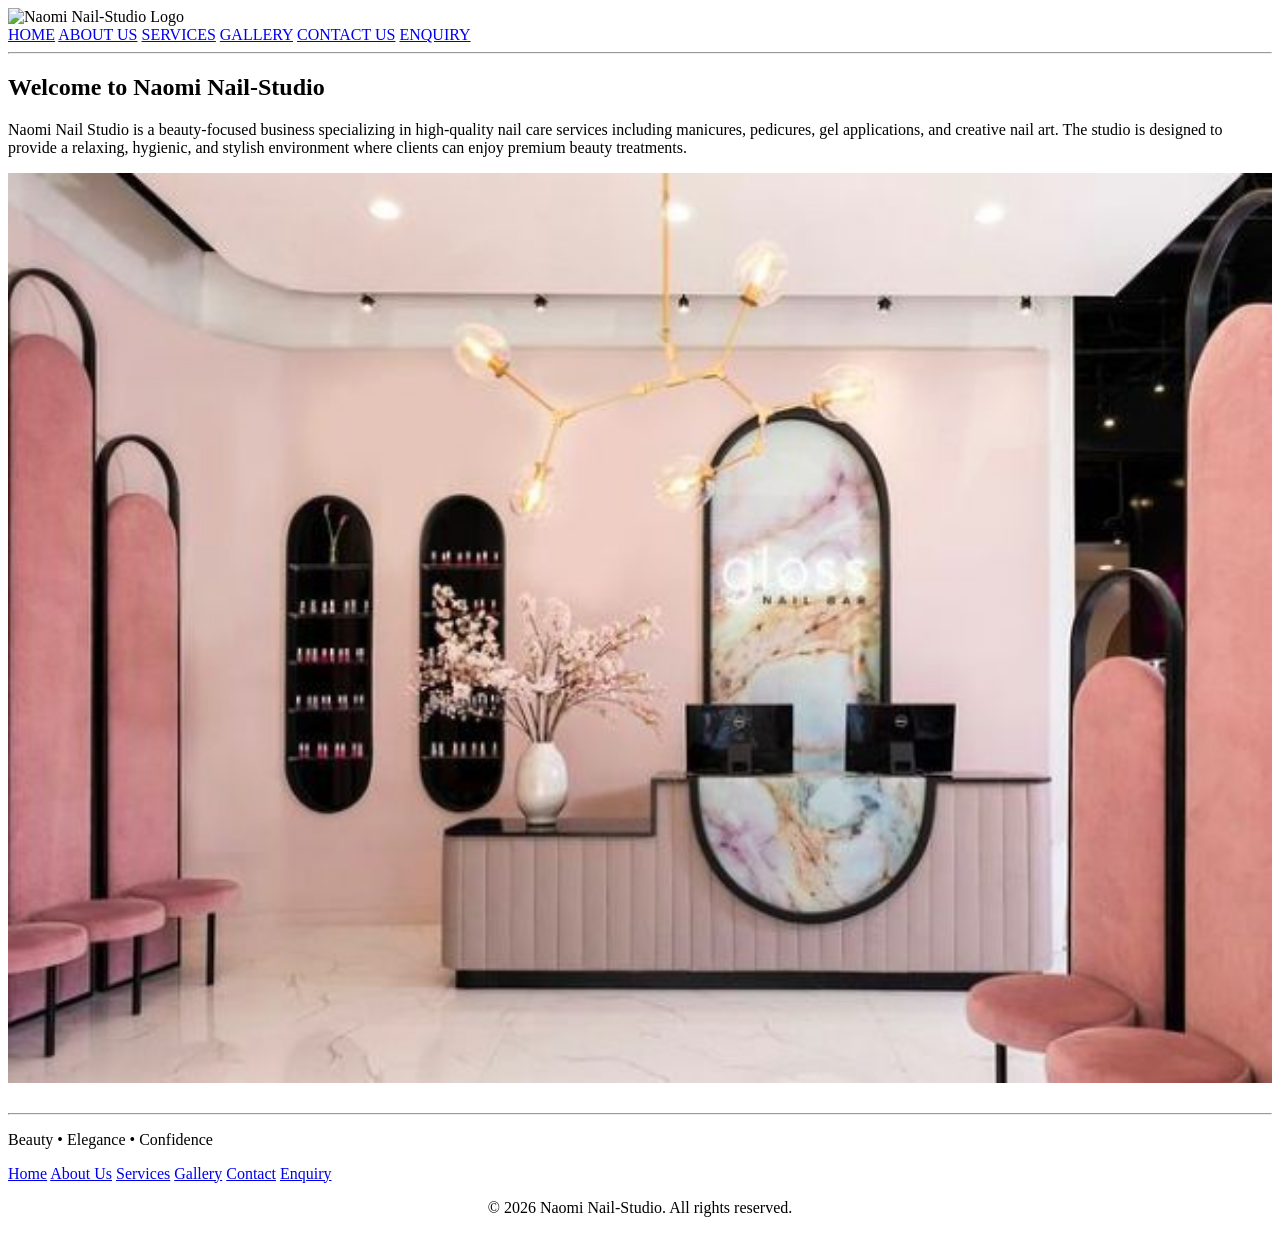
==== index.html @ 98d0d1fe "fifth commit" ====
<!DOCTYPE html>
<html lang="en">
<head>
    <meta charset="UTF-8">
    <meta name="viewport" content="width=device-width, initial-scale=1.0">
<title>Naomi Nail-Studio - Home</title>
 <link href="https://cdnjs.cloudflare.com/ajax/libs/font-awesome/6.4.0/css/all.min.css" rel="stylesheet" />
<link rel="stylesheet" href="./assets/css/style.css">
</head>

<body>
    <header>
    
        <tr>
            <td align="left">
                <div id="logo">
                <img id="logo-image" src="./assets/images/logo.jpeg" alt="Naomi Nail-Studio Logo" style="width:80px;">
                </div>
            </td>
            <td align="right">
                <nav>
                    <div class="links">
                    <a href="index.html">HOME</a>
                    <a href="./pages/about_us.html">ABOUT US</a>
                    <a href="./pages/services.html">SERVICES</a>
                    <a href="./pages/gallery.html">GALLERY</a>
                    <a href="./pages/contact_us.html">CONTACT US</a>
                    <a href="./pages/enquiry.html">ENQUIRY</a>
                    </div>
                </nav>
            <td>
        </tr>

    </table>
    <hr>
    </header>
    <main>
        <section>
             <h1>Welcome to Naomi Nail-Studio</h1>
             <p> Naomi Nail Studio is a beauty-focused business specializing in high-quality nail care services including manicures, pedicures, gel applications, and creative nail art. The studio is designed to provide a relaxing, hygienic, and stylish environment where clients can enjoy premium beauty treatments.</p>
            <!--adding the home interior-->
            <section>
                <div>
                <img src="./Assets/images/interior.jpg" alt="Studio Interior" width="100%" height= 100%> 
                </div>           
        </section>                  
            <br/>
            <hr>
    </main>
    <footer>       
    <div class="footer-container">

        <div class="footer-logo">
            <p>Beauty • Elegance • Confidence</p>
        </div>

        <div class="footer-links">
            <a href="index.html">Home</a>
            <a href="about.html">About Us</a>
            <a href="services.html">Services</a>
            <a href="gallery.html">Gallery</a>
            <a href="contact.html">Contact</a>
            <a href="enquiry.html">Enquiry</a>
        </div>    
    </div>
    
<footer class="copyright" style="text-align: center;">
        <p>&copy; 2026 Naomi Nail-Studio. All rights reserved. 
    </footer>
</body>
</html>
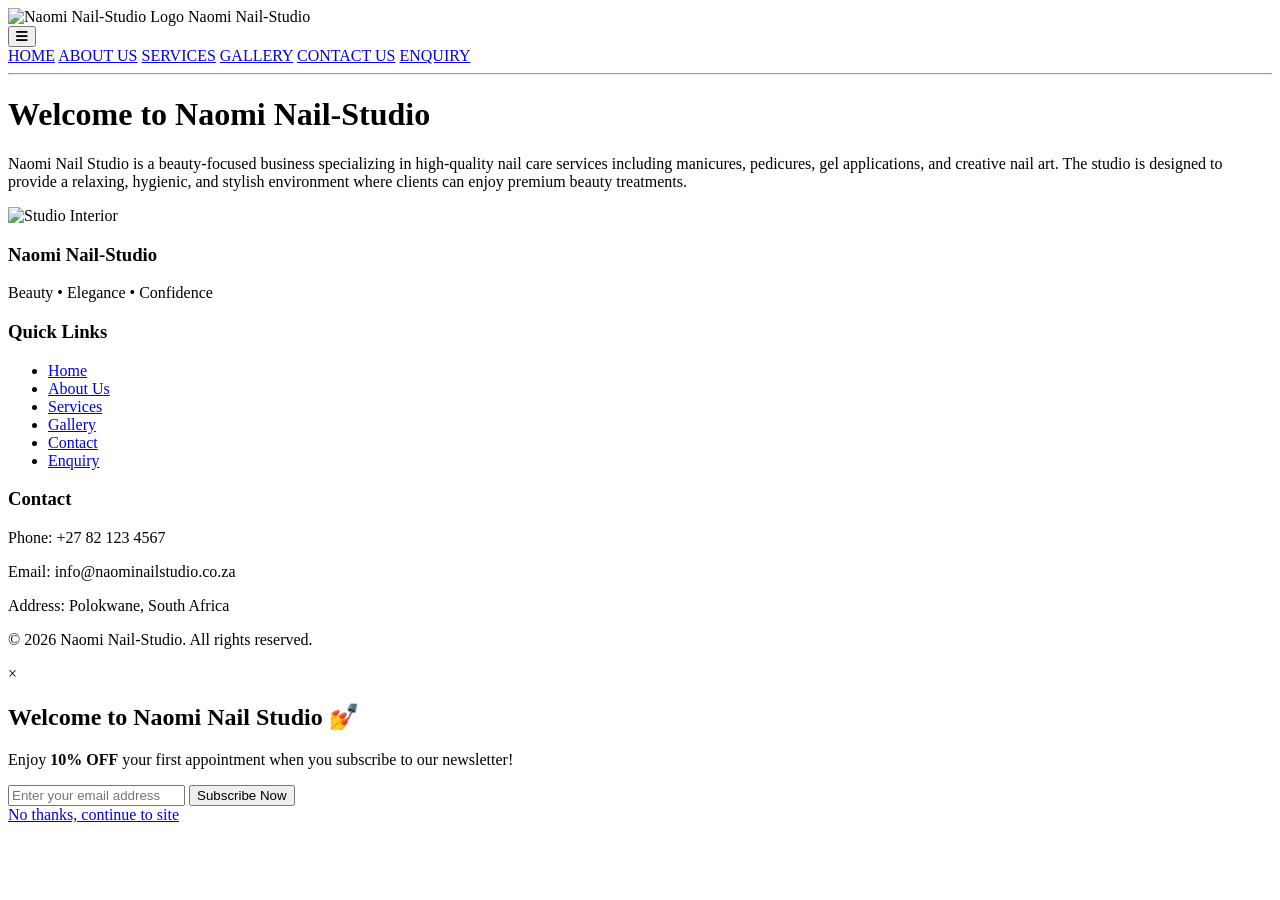
==== commit 03d99683: "Naomil Nail-Studoi website" ====
--- a/index.html
+++ b/index.html
@@ -4,69 +4,121 @@
 <head>
     <meta charset="UTF-8">
     <meta name="viewport" content="width=device-width, initial-scale=1.0">
-<title>Naomi Nail-Studio - Home</title>
- <link href="https://cdnjs.cloudflare.com/ajax/libs/font-awesome/6.4.0/css/all.min.css" rel="stylesheet" />
-<link rel="stylesheet" href="./assets/css/style.css">
+    <title>Naomi Nail-Studio - Home</title>
+    
+    <!-- Font Awesome for Icons -->
+    <link href="https://cdnjs.cloudflare.com/ajax/libs/font-awesome/6.4.0/css/all.min.css" rel="stylesheet" />
+    
+    <!-- Google Fonts -->
+    <link href="https://fonts.googleapis.com/css2?family=Poppins:wght@400;500;600;700&display=swap" rel="stylesheet">
+    
+    <!-- Main Stylesheet -->
+    <link rel="stylesheet" href="./assets/css/style.css">
 </head>
+<body>
 
-<body>
+    <!-- ============================================
+    HEADER
+    ============================================ -->
     <header>
-    
-        <tr>
-            <td align="left">
-                <div id="logo">
-                <img id="logo-image" src="./assets/images/logo.jpeg" alt="Naomi Nail-Studio Logo" style="width:80px;">
-                </div>
-            </td>
-            <td align="right">
-                <nav>
-                    <div class="links">
-                    <a href="index.html">HOME</a>
-                    <a href="./pages/about_us.html">ABOUT US</a>
-                    <a href="./pages/services.html">SERVICES</a>
-                    <a href="./pages/gallery.html">GALLERY</a>
-                    <a href="./pages/contact_us.html">CONTACT US</a>
-                    <a href="./pages/enquiry.html">ENQUIRY</a>
-                    </div>
-                </nav>
-            <td>
-        </tr>
-
-    </table>
-    <hr>
-    </header>
-    <main>
-        <section>
-             <h1>Welcome to Naomi Nail-Studio</h1>
-             <p> Naomi Nail Studio is a beauty-focused business specializing in high-quality nail care services including manicures, pedicures, gel applications, and creative nail art. The studio is designed to provide a relaxing, hygienic, and stylish environment where clients can enjoy premium beauty treatments.</p>
-            <!--adding the home interior-->
-            <section>
-                <div>
-                <img src="./Assets/images/interior.jpg" alt="Studio Interior" width="100%" height= 100%> 
-                </div>           
-        </section>                  
-            <br/>
-            <hr>
-    </main>
-    <footer>       
-    <div class="footer-container">
-
-        <div class="footer-logo">
-            <p>Beauty • Elegance • Confidence</p>
+        <div id="logo">
+            <img id="logo-image" src="./assets/images/logo.jpeg" alt="Naomi Nail-Studio Logo">
+            <span id="logo-name">Naomi Nail-Studio</span>
         </div>
 
-        <div class="footer-links">
-            <a href="index.html">Home</a>
-            <a href="about.html">About Us</a>
-            <a href="services.html">Services</a>
-            <a href="gallery.html">Gallery</a>
-            <a href="contact.html">Contact</a>
-            <a href="enquiry.html">Enquiry</a>
-        </div>    
+        <!-- Mobile Menu Button (Font Awesome) -->
+        <button class="menu-btn" id="menuBtn">
+            <i class="fas fa-bars"></i>
+        </button>
+
+        <!-- Navigation -->
+        <nav class="navbar" id="navbar">
+            <a href="index.html" class="active-link">HOME</a>
+            <a href="./pages/about_us.html">ABOUT US</a>
+            <a href="./pages/services.html">SERVICES</a>
+            <a href="./pages/gallery.html">GALLERY</a>
+            <a href="./pages/contact_us.html">CONTACT US</a>
+            <a href="./pages/enquiry.html">ENQUIRY</a>
+        </nav>
+    </header>
+
+    <hr>
+
+    <!-- ============================================
+    MAIN CONTENT
+    ============================================ -->
+    <main>
+        <h1>Welcome to Naomi Nail-Studio</h1>
+        <p>Naomi Nail Studio is a beauty-focused business specializing in high-quality nail care services including manicures, pedicures, gel applications, and creative nail art. The studio is designed to provide a relaxing, hygienic, and stylish environment where clients can enjoy premium beauty treatments.</p>
+
+        <div class="interior">
+            <img id="image" src="./assets/images/interior.jpg" alt="Studio Interior">
+        </div>
+    </main>
+
+    <!-- ============================================
+    FOOTER
+    ============================================ -->
+    <footer class="footer">
+        <div class="footer-container">
+            <div class="footer-section">
+                <h3>Naomi Nail-Studio</h3>
+                <p>Beauty • Elegance • Confidence</p>
+            </div>
+            <div class="footer-section">
+                <h3>Quick Links</h3>
+                <ul>
+                    <li><a href="index.html">Home</a></li>
+                    <li><a href="./pages/about_us.html">About Us</a></li>
+                    <li><a href="./pages/services.html">Services</a></li>
+                    <li><a href="./pages/gallery.html">Gallery</a></li>
+                    <li><a href="./pages/contact_us.html">Contact</a></li>
+                    <li><a href="./pages/enquiry.html">Enquiry</a></li>
+                </ul>
+            </div>
+            <div class="footer-section">
+                <h3>Contact</h3>
+                <p>Phone: +27 82 123 4567</p>
+                <p>Email: info@naominailstudio.co.za</p>
+                <p>Address: Polokwane, South Africa</p>
+            </div>
+        </div>
+        <div class="copyright">
+            <p>&copy; 2026 Naomi Nail-Studio. All rights reserved.</p>
+        </div>
+    </footer>
+
+    <!-- JavaScript loaded at the bottom -->
+    <script src="./assets/js/script.js"></script>
+    <!-- Newsletter Popup -->
+<div class="popup-overlay" id="newsletterPopup">
+    <div class="popup-box">
+        <span class="close-btn" id="closePopup">&times;</span>
+
+        <h2>Welcome to Naomi Nail Studio 💅</h2>
+
+        <p>
+            Enjoy <strong>10% OFF</strong> your first appointment when you
+            subscribe to our newsletter!
+        </p>
+
+        <form id="newsletterForm">
+            <input
+                type="email"
+                id="emailInput"
+                placeholder="Enter your email address"
+                required
+            >
+
+            <button type="submit">
+                Subscribe Now
+            </button>
+        </form>
+
+        <a href="#" id="skipPopup">
+            No thanks, continue to site
+        </a>
     </div>
-    
-<footer class="copyright" style="text-align: center;">
-        <p>&copy; 2026 Naomi Nail-Studio. All rights reserved. 
-    </footer>
+</div>
 </body>
 </html>
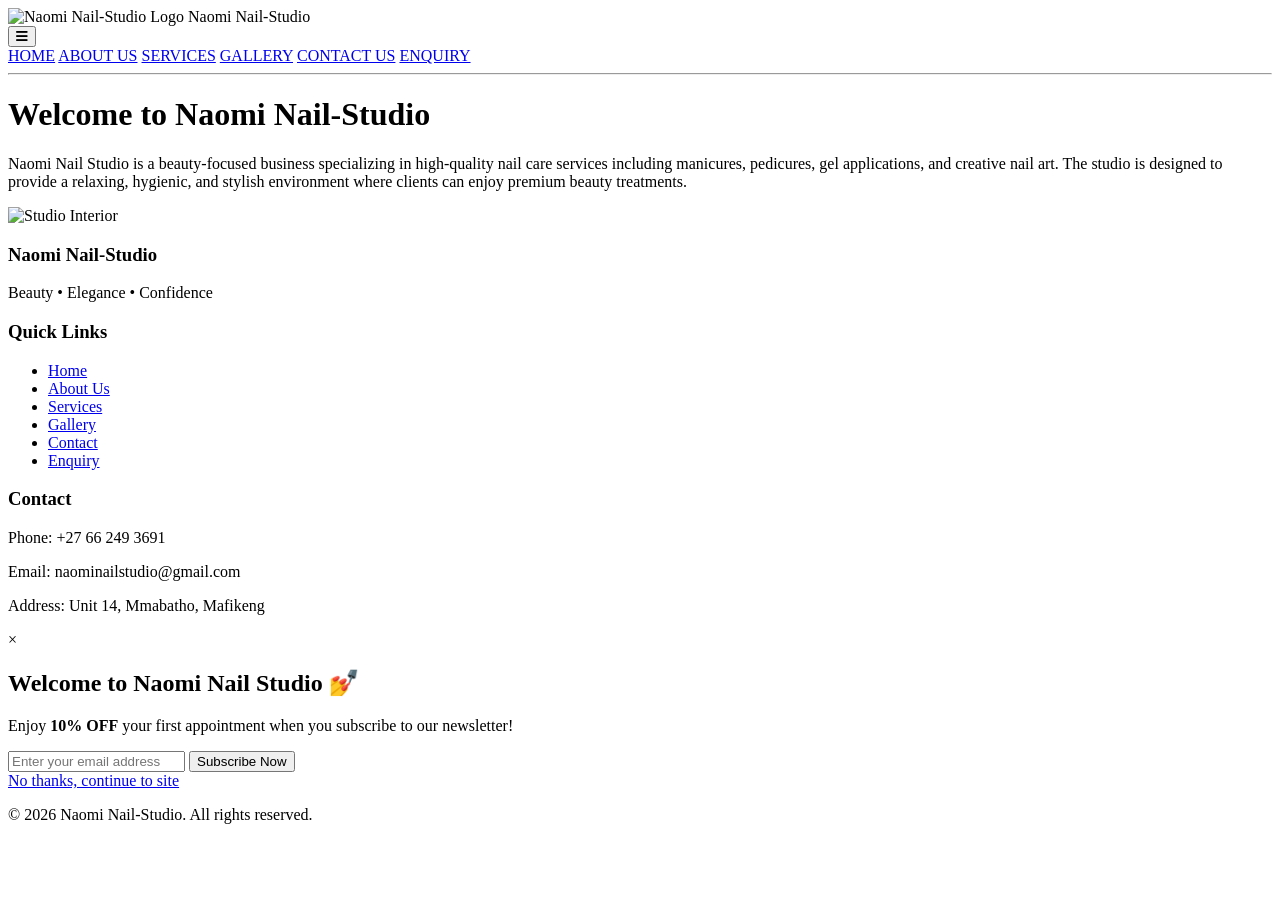
==== commit 7b39b1c7: "made changes" ====
--- a/index.html
+++ b/index.html
@@ -2,6 +2,7 @@
 <!DOCTYPE html>
 <html lang="en">
 <head>
+    <title>DateTime Display</title>
     <meta charset="UTF-8">
     <meta name="viewport" content="width=device-width, initial-scale=1.0">
     <title>Naomi Nail-Studio - Home</title>
@@ -16,6 +17,7 @@
     <link rel="stylesheet" href="./assets/css/style.css">
 </head>
 <body>
+    
 
     <!-- ============================================
     HEADER
@@ -78,19 +80,13 @@
             </div>
             <div class="footer-section">
                 <h3>Contact</h3>
-                <p>Phone: +27 82 123 4567</p>
-                <p>Email: info@naominailstudio.co.za</p>
-                <p>Address: Polokwane, South Africa</p>
+                <p>Phone: +27 66 249 3691</p>
+                <p>Email: naominailstudio@gmail.com</p>
+                <p>Address: Unit 14, Mmabatho, Mafikeng</p>
+                
             </div>
         </div>
-        <div class="copyright">
-            <p>&copy; 2026 Naomi Nail-Studio. All rights reserved.</p>
-        </div>
-    </footer>
-
-    <!-- JavaScript loaded at the bottom -->
-    <script src="./assets/js/script.js"></script>
-    <!-- Newsletter Popup -->
+        <!-- Newsletter Popup -->
 <div class="popup-overlay" id="newsletterPopup">
     <div class="popup-box">
         <span class="close-btn" id="closePopup">&times;</span>
@@ -120,5 +116,15 @@
         </a>
     </div>
 </div>
+        <div class="copyright">
+            <p>&copy; 2026 Naomi Nail-Studio. All rights reserved.</p>
+            
+        </div>
+    </footer>
+
+    <!-- JavaScript loaded at the bottom -->
+    <script src="./assets/js/script.js"></script>
+    
+    
 </body>
-</html>+</html>
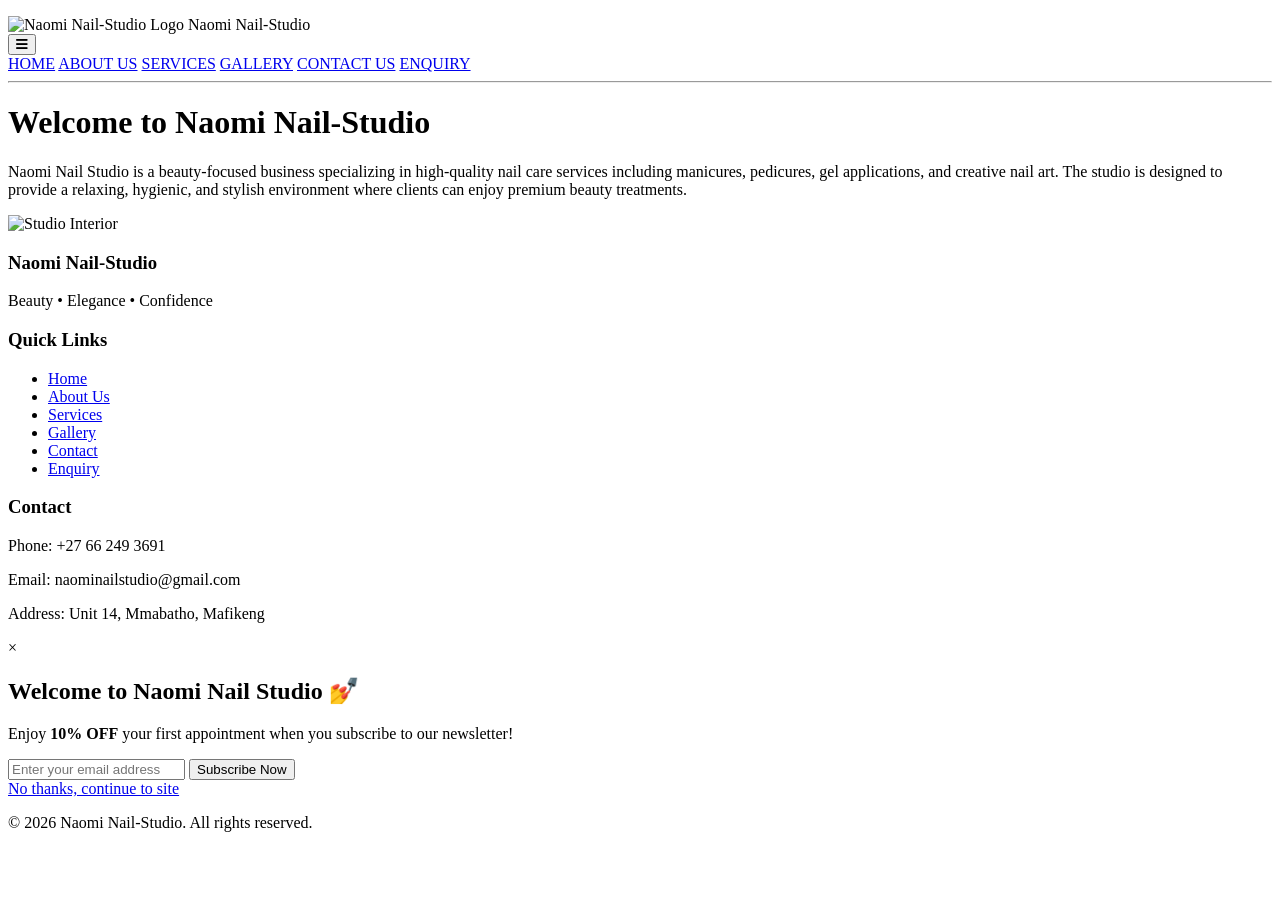
==== commit 19a36867: "third commit" ====
--- a/index.html
+++ b/index.html
@@ -2,7 +2,6 @@
 <!DOCTYPE html>
 <html lang="en">
 <head>
-    <title>DateTime Display</title>
     <meta charset="UTF-8">
     <meta name="viewport" content="width=device-width, initial-scale=1.0">
     <title>Naomi Nail-Studio - Home</title>
@@ -17,8 +16,7 @@
     <link rel="stylesheet" href="./assets/css/style.css">
 </head>
 <body>
-    
-
+    <p id="datetime"></p>
     <!-- ============================================
     HEADER
     ============================================ -->
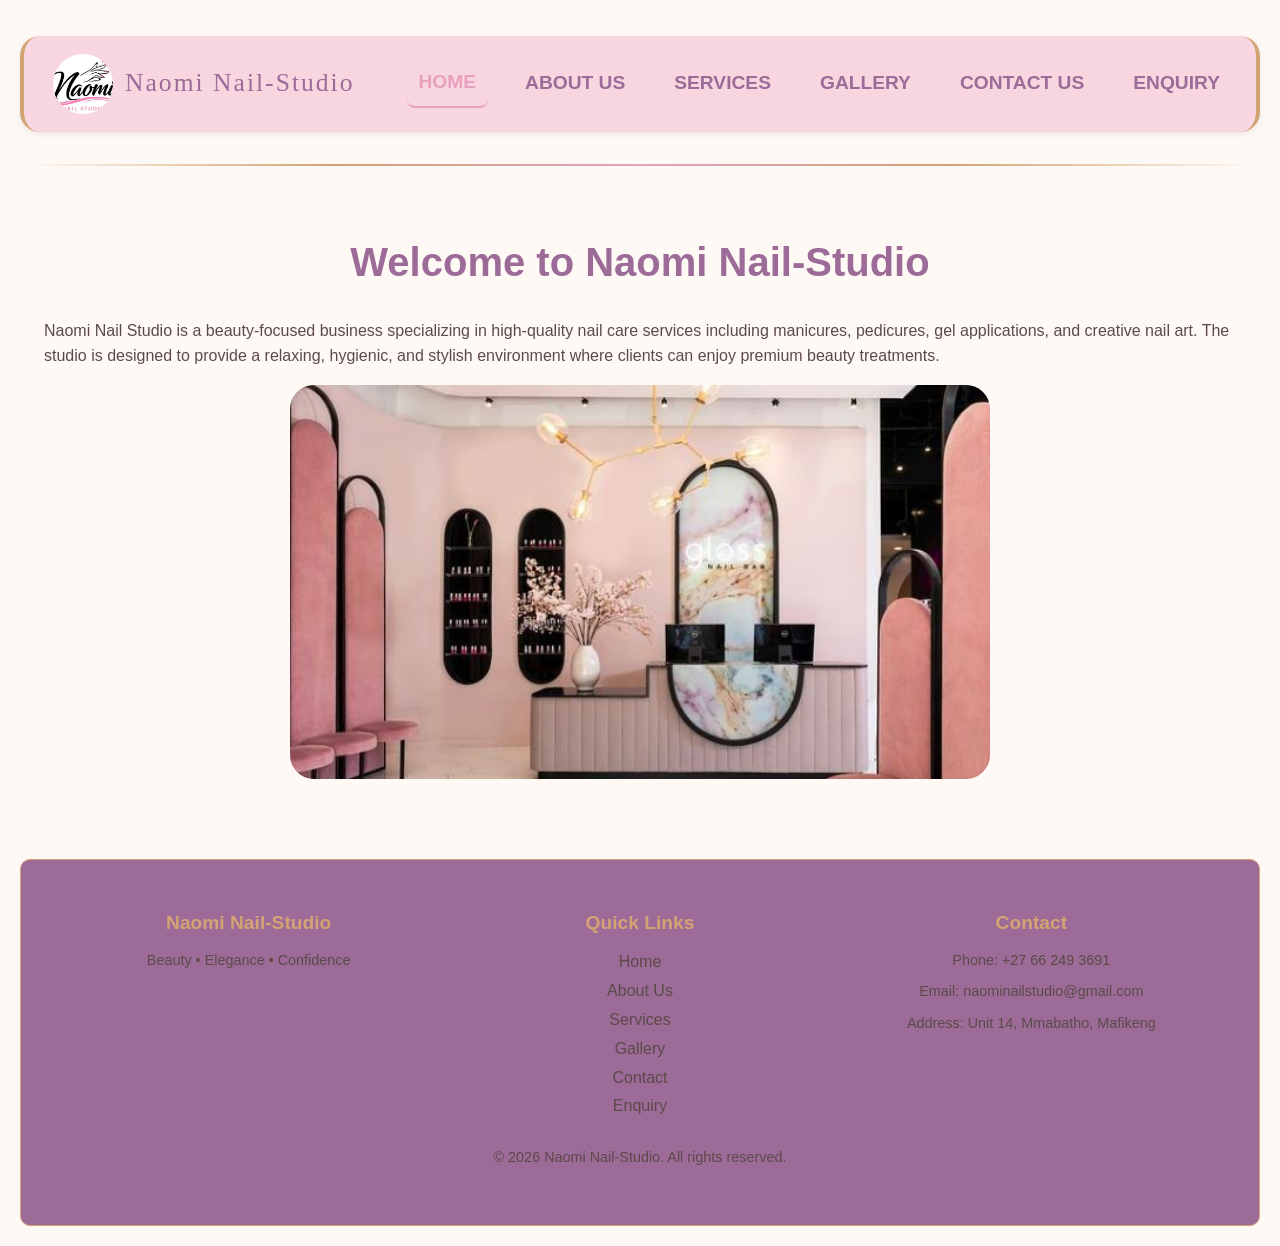
==== commit ced101b6: "fourth commit" ====
--- a/index.html
+++ b/index.html
@@ -13,7 +13,7 @@
     <link href="https://fonts.googleapis.com/css2?family=Poppins:wght@400;500;600;700&display=swap" rel="stylesheet">
     
     <!-- Main Stylesheet -->
-    <link rel="stylesheet" href="./assets/css/style.css">
+    <link rel="stylesheet" href="./Assets/css/style.css">
 </head>
 <body>
     <p id="datetime"></p>
@@ -22,7 +22,7 @@
     ============================================ -->
     <header>
         <div id="logo">
-            <img id="logo-image" src="./assets/images/logo.jpeg" alt="Naomi Nail-Studio Logo">
+            <img id="logo-image" src="./Assets/images/logo.jpeg" alt="Naomi Nail-Studio Logo">
             <span id="logo-name">Naomi Nail-Studio</span>
         </div>
 
@@ -52,7 +52,7 @@
         <p>Naomi Nail Studio is a beauty-focused business specializing in high-quality nail care services including manicures, pedicures, gel applications, and creative nail art. The studio is designed to provide a relaxing, hygienic, and stylish environment where clients can enjoy premium beauty treatments.</p>
 
         <div class="interior">
-            <img id="image" src="./assets/images/interior.jpg" alt="Studio Interior">
+            <img id="image" src="./Assets/images/interior.jpg" alt="Studio Interior">
         </div>
     </main>
 
--- a/Assets/css/style.css
+++ b/Assets/css/style.css
@@ -0,0 +1,1291 @@
+/* ============================================
+   NAOMI NAIL-STUDIO - COMPLETE STYLESHEET
+   All Pages: Home, About, Services, Gallery, Contact, Enquiry
+   ============================================ */
+
+* {
+  margin: 0;
+  padding: 0;
+  box-sizing: border-box;
+}
+
+/* Naomi Nail Studio Colour Palette
+Soft Nude Pink  : #F7D6E0
+Rose Pink       : #E8A0BF
+Deep Mauve      : #9C6B98
+Cream White     : #FFF9F5
+Luxury Gold     : #D4A373
+*/
+
+body {
+  background: #fff9f5;
+  font-family: "Poppins", "Arial", sans-serif;
+  font-size: 1rem;
+  font-weight: 400;
+  color: #5c4a4a;
+  line-height: 1.6;
+  padding: 20px;
+}
+/* Make sure datetime is visible */
+.datetime {
+    display: block;
+    visibility: visible ;
+    color: #333;
+    font-size: 14px;
+    padding: 10px 20px;
+    background: #f8f8f8;
+    border-bottom: 1px solid #eee;
+    text-align: center;
+    font-family: 'Poppins', sans-serif;
+    margin: 0;
+}
+
+/* ============================================
+   HEADER & NAVIGATION
+   ============================================ */
+
+header {
+  display: flex;
+  flex-direction: row;
+  align-items: center;
+  font-size: 1.2rem;
+  justify-content: space-between;
+  gap: 0.5rem;
+  background: #f7d6e0;
+  border-left: 4px solid #d4a373;
+  border-right: 4px solid #d4a373;
+  padding: 0.8rem 1.5rem;
+  border-radius: 20px;
+  top: 0;
+  z-index: 100;
+  margin-bottom: 0px;
+  box-shadow: 0 2px 6px rgba(0, 0, 0, 0.08);
+  flex-wrap: wrap;
+}
+/* ============================================
+   NEWSLETTER POPUP
+============================================ */
+
+.popup-overlay {
+    position: fixed;
+    inset: 0;
+    background: rgba(0,0,0,0.65);
+    display: flex;
+    justify-content: center;
+    align-items: center;
+    z-index: 9999;
+
+    opacity: 0;
+    visibility: hidden;
+    transition: 0.3s ease;
+}
+
+.popup-overlay.show {
+    opacity: 1;
+    visibility: visible;
+}
+
+.popup-box {
+    background: #fffaf7;
+    width: 90%;
+    max-width: 500px;
+    padding: 2rem;
+    border-radius: 20px;
+    text-align: center;
+    position: relative;
+    box-shadow: 0 10px 40px rgba(0,0,0,0.2);
+}
+
+.popup-box h2 {
+    color: #b76e79;
+    margin-bottom: 15px;
+    font-size: 2rem;
+}
+
+.popup-box p {
+    color: #555;
+    line-height: 1.6;
+    margin-bottom: 20px;
+}
+
+.popup-box input {
+    width: 100%;
+    padding: 14px;
+    border: 1px solid #ddd;
+    border-radius: 10px;
+    outline: none;
+    margin-bottom: 15px;
+    font-size: 1rem;
+}
+
+.popup-box input:focus {
+    border-color: #b76e79;
+}
+
+.popup-box button {
+    width: 100%;
+    padding: 14px;
+    border: none;
+    border-radius: 30px;
+    background: #b76e79;
+    color: white;
+    font-size: 1rem;
+    cursor: pointer;
+    transition: 0.3s;
+}
+
+.popup-box button:hover {
+    transform: translateY(-2px);
+}
+
+.popup-box a {
+    display: block;
+    margin-top: 15px;
+    text-decoration: none;
+    color: #777;
+    font-size: 0.95rem;
+}
+
+.close-btn {
+    position: absolute;
+    top: 15px;
+    right: 20px;
+    font-size: 30px;
+    cursor: pointer;
+    color: #777;
+}
+
+
+
+/* Logo */
+#logo {
+  display: flex;
+  align-items: center;
+  gap: 12px;
+  border-radius: 10px;
+  padding: 5px;
+}
+
+#logo-image {
+  width: 60px;
+  height: 60px;
+  border-radius: 50%;
+  object-fit: cover;
+  transition: 1.5s;
+}
+
+#logo-image:hover {
+  transform: scale(1.3) rotate(360deg);
+}
+
+#logo-name {
+  font-family: "Times New Roman", Times, serif;
+  text-align: center;
+  color: #9c6b98;
+  font-size: 1.6rem;
+  letter-spacing: 2px;
+}
+
+/* Navigation - Desktop */
+.navbar {
+  display: flex;
+  gap: 25px;
+  align-items: center;
+}
+
+.navbar a {
+  text-decoration: none;
+  color: #9c6b98;
+  font-weight: bold;
+  transition: 0.3s;
+  padding: 8px 12px;
+  border-radius: 8px;
+}
+
+.navbar a:hover {
+  color: #e8a0bf;
+  transform: translateY(-3px);
+  background: rgba(232, 160, 191, 0.1);
+}
+
+.navbar a.active-link {
+  color: #e8a0bf;
+  font-weight: bold;
+  border-bottom: 2px solid #e8a0bf;
+}
+
+/* Hide menu button on desktop */
+.menu-btn {
+  display: none;
+  background: none;
+  border: none;
+  font-size: 2rem;
+  color: #9c6b98;
+  cursor: pointer;
+  padding: 5px 10px;
+  transition: 0.3s;
+}
+
+.menu-btn:hover {
+  color: #e8a0bf;
+  transform: scale(1.1);
+}
+
+/* ============================================
+   MAIN CONTENT
+   ============================================ */
+
+main {
+  max-width: 1280px;
+  margin: 0 auto;
+  padding: 2rem 1.5rem;
+}
+
+h1 {
+  font-size: 2.5rem;
+  color: #9c6b98;
+  text-align: center;
+  margin-bottom: 1.5rem;
+  font-weight: 600;
+}
+
+h2 {
+  font-size: 2rem;
+  color: #9c6b98;
+  text-align: center;
+  margin-bottom: 1.5rem;
+  font-weight: 600;
+  letter-spacing: -0.5px;
+}
+
+h3 {
+  font-size: 1.2rem;
+  color: #5c4a4a;
+  margin-bottom: 0.5rem;
+}
+
+p {
+  margin-bottom: 1rem;
+  color: #5c4a4a;
+}
+
+hr {
+  margin: 2rem 0;
+  border: none;
+  height: 2px;
+  background: linear-gradient(
+    90deg,
+    transparent,
+    #d4a373,
+    #e8a0bf,
+    #d4a373,
+    transparent
+  );
+}
+
+/* ============================================
+   INTERIOR IMAGE
+   ============================================ */
+
+.interior-img {
+  max-width: 100%;
+  height: auto;
+  border-radius: 1.5rem;
+  box-shadow: 0 12px 28px rgba(0, 0, 0, 0.12);
+  transition: transform 0.3s ease;
+  margin: 0px;
+}
+
+.interior img {
+  width: 100%;
+  height: auto;
+  aspect-ratio: 16/9;
+  object-fit: cover;
+  object-position: center;
+  display: block;
+  transition: all 0.5s ease;
+  border-radius: 1.5rem;
+  max-width: 700px;
+  margin: 0 auto;
+}
+
+.interior img:hover {
+  transform: scale(1.02);
+}
+
+/* ============================================
+   ABOUT PAGE
+   ============================================ */
+
+.about-section {
+  max-width: 900px;
+  margin: 0 auto;
+}
+
+.about-section p {
+  text-align: center;
+  font-size: 1.05rem;
+  margin: 1.5rem 0;
+}
+
+/* Team Section */
+.team-container {
+  display: flex;
+  flex-wrap: wrap;
+  justify-content: center;
+  gap: 2rem;
+  margin: 2rem 0;
+}
+
+.team-member {
+  text-align: center;
+  background: #fff9f5;
+  padding: 1.5rem;
+  border-radius: 1rem;
+  box-shadow: 0 4px 12px rgba(0, 0, 0, 0.08);
+  border: 1px solid #f7d6e0;
+  transition: transform 0.3s ease;
+  width: 200px;
+}
+
+.team-member:hover {
+  transform: translateY(-5px);
+  box-shadow: 0 8px 20px rgba(0, 0, 0, 0.12);
+}
+
+.team-member img {
+  width: 150px;
+  height: 150px;
+  border-radius: 50%;
+  object-fit: cover;
+  border: 3px solid #e8a0bf;
+}
+
+.team-member h3 {
+  margin-top: 0.8rem;
+  color: #9c6b98;
+}
+
+.team-member p {
+  color: #5c4a4a;
+  font-size: 0.9rem;
+}
+
+/* Values List */
+.values-list {
+  list-style: none;
+  display: flex;
+  flex-wrap: wrap;
+  justify-content: center;
+  gap: 1rem;
+  margin: 1.5rem 0;
+}
+
+.values-list li {
+  background: #f7d6e0;
+  padding: 0.6rem 1.5rem;
+  border-radius: 50px;
+  font-weight: 600;
+  color: #5c4a4a;
+  transition: 0.3s;
+}
+
+.values-list li:hover {
+  background: #e8a0bf;
+  color: white;
+  transform: translateY(-2px);
+}
+
+/* ============================================
+   SERVICES PAGE
+   ============================================ */
+
+.services-content {
+  display: flex;
+  flex-wrap: wrap;
+  gap: 2rem;
+  max-width: 1000px;
+  margin: 0 auto;
+}
+
+.services-column-left {
+  flex: 1;
+  min-width: 250px;
+}
+
+.services-column-right {
+  flex: 1;
+  min-width: 250px;
+}
+
+.service-item {
+  margin-bottom: 1.5rem;
+  padding: 1.2rem;
+  background: #ffffff;
+  border-radius: 1rem;
+  border-left: 4px solid #d4a373;
+  box-shadow: 0 2px 8px rgba(0, 0, 0, 0.05);
+  transition: transform 0.2s ease;
+}
+
+.service-item:hover {
+  transform: translateX(5px);
+  box-shadow: 0 4px 12px rgba(212, 163, 115, 0.15);
+}
+
+.service-item h3 {
+  color: #9c6b98;
+  font-size: 1.2rem;
+  margin-bottom: 0.5rem;
+  font-weight: 600;
+}
+
+.service-item p {
+  color: #5c4a4a;
+  font-size: 0.9rem;
+  line-height: 1.5;
+}
+
+.services-heading {
+  text-align: center;
+  font-size: 2rem;
+  color: #9c6b98;
+  margin-bottom: 1rem;
+}
+
+.services-subheading {
+  text-align: center;
+  color: #5c4a4a;
+  margin-bottom: 2rem;
+  font-size: 1rem;
+}
+
+.services-tagline {
+  text-align: center;
+  margin-top: 2rem;
+  padding: 1rem;
+  font-size: 1.1rem;
+  font-weight: 600;
+  color: #d4a373;
+  letter-spacing: 1px;
+}
+
+/* ============================================
+   GALLERY PAGE
+   ============================================ */
+
+.gallery table {
+  width: 100%;
+  display: table;
+}
+
+.gallery tr {
+  display: flex;
+  flex-wrap: wrap;
+  gap: 1.5rem;
+  justify-content: center;
+  margin: 0.5rem;
+  padding: 0.5rem;
+}
+
+.gallery td {
+  display: flex;
+  flex-direction: column;
+  align-items: center;
+  background: #f7d6e0;
+  border-radius: 1rem;
+  padding: 1rem;
+  margin: 0.4rem;
+  box-shadow: 0 4px 12px rgba(156, 107, 152, 0.1);
+  transition: transform 0.2s ease, box-shadow 0.2s ease;
+  min-width: 200px;
+  flex: 1 1 auto;
+  border: 1px solid #f7d6e0;
+}
+
+.gallery td:hover {
+  transform: translateY(-5px);
+  box-shadow: 0 12px 24px rgba(212, 163, 115, 0.15);
+  border-color: #d4a373;
+}
+
+.gallery img {
+  width: 200px;
+  height: 200px;
+  object-fit: cover;
+  border-radius: 1rem;
+  box-shadow: 0 2px 8px rgba(0, 0, 0, 0.1);
+  transition: transform 0.2s ease;
+}
+
+.gallery img:hover {
+  transform: scale(1.05);
+}
+
+.gallery h3 {
+  font-size: 1rem;
+  font-weight: 600;
+  margin-top: 0.8rem;
+  color: #5c4a4a;
+  text-align: center;
+  background: #e8a0bf;
+  padding: 0.4rem 0.8rem;
+  border-radius: 1rem;
+  display: inline-block;
+}
+
+/* Pricing Section */
+.pricing-section {
+  text-align: center;
+  padding: 2rem 0;
+}
+
+.pricing-section img {
+  max-width: 300px;
+  border-radius: 1rem;
+  box-shadow: 0 4px 12px rgba(0, 0, 0, 0.1);
+}
+
+/* ============================================
+   CONTACT PAGE
+   ============================================ */
+
+.contact {
+  max-width: 800px;
+  margin: 0 auto;
+  text-align: center;
+}
+
+.contact h3 {
+  color: #9c6b98;
+  font-size: 1.3rem;
+  margin-top: 1.5rem;
+}
+
+.contact p {
+  font-size: 1.05rem;
+}
+
+/* Directions Button */
+.directions-btn {
+  display: inline-block;
+  background: #9c6b98;
+  color: white;
+  padding: 12px 30px;
+  border-radius: 50px;
+  font-weight: 600;
+  font-size: 1rem;
+  text-decoration: none;
+  transition: 0.3s;
+  margin-top: 1rem;
+}
+
+.directions-btn:hover {
+  background: #d4a373;
+  transform: translateY(-2px);
+  box-shadow: 0 4px 12px rgba(0, 0, 0, 0.15);
+}
+
+/* ============================================
+   FORM STYLES (Enquiry Page)
+   ============================================ */
+
+form {
+  max-width: 600px;
+  margin: 0 auto;
+  background: #fff9f5;
+  padding: 2rem;
+  border-radius: 12px;
+  box-shadow: 0 4px 20px rgba(0, 0, 0, 0.08);
+  border: 1px solid #f7d6e0;
+}
+
+.form-group {
+  margin-bottom: 1.5rem;
+}
+
+.form-group label {
+  display: block;
+  font-weight: 600;
+  margin-bottom: 0.5rem;
+  color: #5c4a4a;
+}
+
+.form-group input,
+.form-group select,
+.form-group textarea {
+  width: 100%;
+  padding: 12px;
+  border: 1px solid #e8a0bf;
+  border-radius: 8px;
+  font-family: inherit;
+  font-size: 1rem;
+  transition: 0.3s;
+  background: #ffffff;
+}
+
+.form-group input:focus,
+.form-group select:focus,
+.form-group textarea:focus {
+  outline: none;
+  border-color: #d4a373;
+  box-shadow: 0 0 0 3px rgba(212, 163, 115, 0.2);
+}
+
+.submit-btn {
+  background: #9c6b98;
+  color: white;
+  border: none;
+  padding: 12px 30px;
+  border-radius: 50px;
+  cursor: pointer;
+  font-weight: 600;
+  font-size: 1rem;
+  transition: 0.3s;
+}
+
+.submit-btn:hover {
+  background: #d4a373;
+  transform: translateY(-2px);
+  box-shadow: 0 4px 12px rgba(0, 0, 0, 0.15);
+}
+
+.reset-btn {
+  background: #f7d6e0;
+  color: #5c4a4a;
+  border: none;
+  padding: 12px 30px;
+  border-radius: 50px;
+  cursor: pointer;
+  font-weight: 600;
+  font-size: 1rem;
+  margin-left: 10px;
+  transition: 0.3s;
+}
+
+.reset-btn:hover {
+  background: #e8a0bf;
+}
+
+/* ============================================
+   BUTTONS
+   ============================================ */
+
+.btn-secondary {
+  background: transparent;
+  color: #43302e;
+  border: 2px solid #43302e;
+  padding: 10px 20px;
+  cursor: pointer;
+  border-radius: 8px;
+  transition: 0.3s;
+}
+
+.btn-secondary:hover {
+  background: #43302e;
+  color: #fff9f5;
+  border: 2px solid #43302e;
+}
+
+.btn:disabled {
+  opacity: 0.5;
+  cursor: not-allowed;
+}
+
+/* ============================================
+   FOOTER
+   ============================================ */
+
+.footer {
+  border-radius: 10px;
+  background: #9c6b98;
+  color: #5c4a4a;
+  text-align: center;
+  padding: 2.5rem;
+  margin-top: 3rem;
+  border: 1px solid #d4a373;
+}
+
+.footer-container {
+  max-width: 1200px;
+  margin: 0 auto;
+  padding: 0.5rem;
+  display: grid;
+  grid-template-columns: repeat(3, 1fr);
+  gap: 2rem;
+}
+
+.footer-section h2,
+.footer-section h3 {
+  font-family: "Arial", sans-serif;
+  font-size: 1.2rem;
+  margin-bottom: 0.5rem;
+  color: #d4a373;
+  display: inline-block;
+  padding-bottom: 0.2rem;
+}
+
+.footer-section ul {
+  list-style: none;
+}
+
+.footer-section ul li {
+  margin-bottom: 0.2rem;
+  font-size: 1rem;
+}
+
+.footer-section ul li a {
+  color: #5c4a4a;
+  text-decoration: none;
+  transition: color 0.3s ease;
+}
+
+.footer-section ul li a:hover {
+  color: #ffffff;
+}
+
+.footer-section p {
+  font-size: 0.9rem;
+  line-height: 1.6;
+  margin-bottom: 0.5rem;
+  color: #5c4a4a;
+}
+
+.footer-bottom {
+  text-align: center;
+  padding: 1.5rem;
+  border-top: 1px solid #d4a373;
+  font-size: 1rem;
+  margin-bottom: 0.9rem;
+  color: #5c4a4a;
+}
+
+.footer-links {
+  display: flex;
+  gap: 1.8rem;
+  flex-wrap: wrap;
+  justify-content: center;
+}
+
+.footer-links a {
+  color: #5c4a4a;
+  text-decoration: none;
+  font-size: 1rem;
+  font-weight: 500;
+  padding: 5px 12px;
+  border-radius: 25px;
+  transition: all 0.3s ease;
+}
+
+.footer-links a:hover {
+  color: #d4a373;
+  border-bottom: 2px solid #d4a373;
+}
+
+.copyright {
+  font-size: 0.9rem;
+  margin-top: 1rem;
+  color: #5c4a4a;
+  text-align: center;
+}
+
+.footer-copyright-links {
+  display: flex;
+  justify-content: center;
+  gap: 2rem;
+  flex-wrap: wrap;
+  margin-bottom: 0.8rem;
+}
+
+.footer-copyright-links a {
+  color: #5c4a4a;
+  text-decoration: none;
+  font-size: 0.85rem;
+  transition: 0.2s;
+}
+
+.footer-copyright-links a:hover {
+  color: #ffffff;
+  text-decoration: underline;
+}
+
+/* ============================================
+   SCROLL-TO-TOP BUTTON
+   ============================================ */
+
+#scrollTopBtn {
+  position: fixed;
+  bottom: 30px;
+  right: 30px;
+  background: #9c6b98;
+  color: white;
+  border: none;
+  border-radius: 50%;
+  width: 50px;
+  height: 50px;
+  font-size: 20px;
+  cursor: pointer;
+  display: none;
+  box-shadow: 0 4px 15px rgba(0, 0, 0, 0.2);
+  transition: all 0.3s ease;
+  z-index: 1000;
+}
+
+#scrollTopBtn:hover {
+  background: #d4a373;
+  transform: scale(1.05);
+}
+
+/* ============================================
+   RESPONSIVE DESIGN
+   ============================================ */
+
+/* Tablet Landscape (1024px - 768px) */
+@media screen and (max-width: 1024px) {
+  body {
+    padding: 15px;
+  }
+
+  header {
+    flex-direction: column;
+    text-align: center;
+    gap: 1rem;
+  }
+
+  main {
+    padding: 1.5rem;
+  }
+
+  h1 {
+    font-size: 2rem;
+  }
+
+  h2 {
+    font-size: 1.8rem;
+  }
+
+  .services-content {
+    flex-direction: column;
+    gap: 0;
+  }
+
+  .services-column-left,
+  .services-column-right {
+    width: 100%;
+  }
+
+  .service-item {
+    margin-bottom: 1rem;
+  }
+
+  .footer-container {
+    grid-template-columns: repeat(2, 1fr);
+    gap: 1.5rem;
+  }
+
+  .gallery td {
+    min-width: 180px;
+  }
+
+  .gallery img {
+    width: 160px;
+    height: 160px;
+  }
+
+  .team-member {
+    width: 180px;
+  }
+
+  .team-member img {
+    width: 130px;
+    height: 130px;
+  }
+}
+
+/* Tablet Portrait (768px - 481px) */
+@media screen and (max-width: 768px) {
+  body {
+    padding: 12px;
+    font-size: 0.95rem;
+  }
+
+  header {
+    padding: 12px 20px;
+    flex-direction: row;
+    flex-wrap: wrap;
+    justify-content: space-between;
+  }
+
+  #logo-image {
+    width: 50px;
+    height: 50px;
+  }
+
+  #logo-name {
+    font-size: 1.2rem;
+  }
+
+  /* Show mobile menu button */
+  .menu-btn {
+    display: block;
+  }
+
+  /* Hide navigation by default on mobile */
+  .navbar {
+    display: none;
+    position: absolute;
+    top: 75px;
+    left: 0;
+    width: 100%;
+    background: #f7d6e0;
+    flex-direction: column;
+    text-align: center;
+    padding: 20px 0;
+    box-shadow: 0 5px 15px rgba(0, 0, 0, 0.1);
+    border-radius: 0 0 15px 15px;
+    gap: 10px;
+  }
+
+  .navbar.active {
+    display: flex;
+  }
+
+  .navbar a {
+    display: block;
+    width: 100%;
+    padding: 12px 20px;
+    border-radius: 8px;
+  }
+
+  .navbar a:hover {
+    background: rgba(232, 160, 191, 0.2);
+    transform: none;
+  }
+
+  .navbar a.active-link {
+    background: rgba(232, 160, 191, 0.2);
+    border-bottom: none;
+  }
+
+  main {
+    padding: 1rem;
+  }
+
+  h1 {
+    font-size: 1.8rem;
+  }
+
+  h2 {
+    font-size: 1.5rem;
+  }
+
+  .services-content {
+    flex-direction: column;
+    gap: 0;
+  }
+
+  .services-column-left,
+  .services-column-right {
+    width: 100%;
+  }
+
+  .service-item {
+    margin-bottom: 1rem;
+  }
+
+  .gallery tr {
+    gap: 1rem;
+  }
+
+  .gallery td {
+    width: calc(50% - 0.8rem);
+    padding: 1rem;
+    min-width: 140px;
+  }
+
+  .gallery img {
+    width: 140px;
+    height: 140px;
+  }
+
+  .footer-container {
+    grid-template-columns: 1fr;
+    text-align: center;
+    gap: 1rem;
+  }
+
+  .footer-section h2,
+  .footer-section h3 {
+    display: block;
+    text-align: center;
+  }
+
+  .footer-links {
+    gap: 1rem;
+    flex-wrap: wrap;
+  }
+
+  .footer-links a {
+    font-size: 0.85rem;
+  }
+
+  .interior img {
+    max-width: 450px;
+  }
+
+  form {
+    padding: 1.5rem;
+    margin: 0 10px;
+  }
+
+  .submit-btn,
+  .reset-btn {
+    width: 100%;
+    margin: 5px 0;
+  }
+
+  .reset-btn {
+    margin-left: 0;
+  }
+
+  .team-member {
+    width: 160px;
+  }
+
+  .team-member img {
+    width: 120px;
+    height: 120px;
+  }
+
+  .values-list li {
+    padding: 0.4rem 1rem;
+    font-size: 0.85rem;
+  }
+}
+
+/* Mobile (480px and below) */
+@media screen and (max-width: 480px) {
+  body {
+    padding: 10px;
+    font-size: 0.9rem;
+  }
+
+  header {
+    padding: 10px 15px;
+    border-left: 2px solid #d4a373;
+    border-right: 2px solid #d4a373;
+  }
+
+  #logo-image {
+    width: 45px;
+    height: 45px;
+  }
+
+  #logo-name {
+    font-size: 1rem;
+  }
+
+  .navbar {
+    top: 65px;
+  }
+
+  .navbar a {
+    font-size: 0.9rem;
+    padding: 10px 15px;
+  }
+
+  main {
+    padding: 0.8rem;
+  }
+
+  h1 {
+    font-size: 1.5rem;
+  }
+
+  h2 {
+    font-size: 1.3rem;
+  }
+
+  .gallery tr {
+    gap: 0.8rem;
+  }
+
+  .gallery td {
+    width: 100%;
+    max-width: 280px;
+    margin: 0 auto;
+    padding: 0.8rem;
+  }
+
+  .gallery img {
+    width: 120px;
+    height: 120px;
+  }
+
+  .gallery h3 {
+    font-size: 0.85rem;
+    padding: 0.3rem 0.6rem;
+  }
+
+  .footer {
+    padding: 1.5rem;
+    margin-top: 2rem;
+  }
+
+  .footer-container {
+    padding: 0.3rem;
+    gap: 0.8rem;
+  }
+
+  .footer-section h2,
+  .footer-section h3 {
+    font-size: 1rem;
+  }
+
+  .footer-section ul li {
+    font-size: 0.8rem;
+  }
+
+  .footer-links {
+    gap: 0.8rem;
+  }
+
+  .footer-links a {
+    font-size: 0.75rem;
+    padding: 3px 8px;
+  }
+
+  .copyright {
+    font-size: 0.7rem;
+  }
+
+  .interior img {
+    max-width: 100%;
+    border-radius: 1rem;
+  }
+
+  form {
+    padding: 1rem;
+  }
+
+  .form-group input,
+  .form-group select,
+  .form-group textarea {
+    padding: 10px;
+    font-size: 0.9rem;
+  }
+
+  .submit-btn,
+  .reset-btn {
+    font-size: 0.9rem;
+    padding: 10px 20px;
+  }
+
+  .team-member {
+    width: 140px;
+  }
+
+  .team-member img {
+    width: 100px;
+    height: 100px;
+  }
+
+  .team-member h3 {
+    font-size: 1rem;
+  }
+
+  .values-list li {
+    padding: 0.3rem 0.8rem;
+    font-size: 0.8rem;
+  }
+
+  .pricing-section img {
+    max-width: 200px;
+  }
+}
+
+/* Small Mobile (360px and below) */
+@media screen and (max-width: 360px) {
+  #logo-image {
+    width: 40px;
+    height: 40px;
+  }
+
+  #logo-name {
+    font-size: 0.85rem;
+  }
+
+  h1 {
+    font-size: 1.3rem;
+  }
+
+  h2 {
+    font-size: 1.1rem;
+  }
+
+  .gallery img {
+    width: 100px;
+    height: 100px;
+  }
+
+  .gallery h3 {
+    font-size: 0.75rem;
+  }
+
+  .footer-links {
+    gap: 0.5rem;
+  }
+
+  .footer-links a {
+    font-size: 0.7rem;
+  }
+
+  .interior img {
+    max-width: 100%;
+  }
+
+  .team-member {
+    width: 120px;
+  }
+
+  .team-member img {
+    width: 80px;
+    height: 80px;
+  }
+}
+
+/* ============================================
+   UTILITY CLASSES
+   ============================================ */
+
+.text-center {
+  text-align: center;
+}
+
+.text-primary {
+  color: #9c6b98;
+}
+
+.text-gold {
+  color: #d4a373;
+}
+
+.mt-1 {
+  margin-top: 1rem;
+}
+
+.mb-1 {
+  margin-bottom: 1rem;
+}
+
+.mt-2 {
+  margin-top: 2rem;
+}
+
+.mb-2 {
+  margin-bottom: 2rem;
+}
+
+.hidden {
+  display: none;
+}
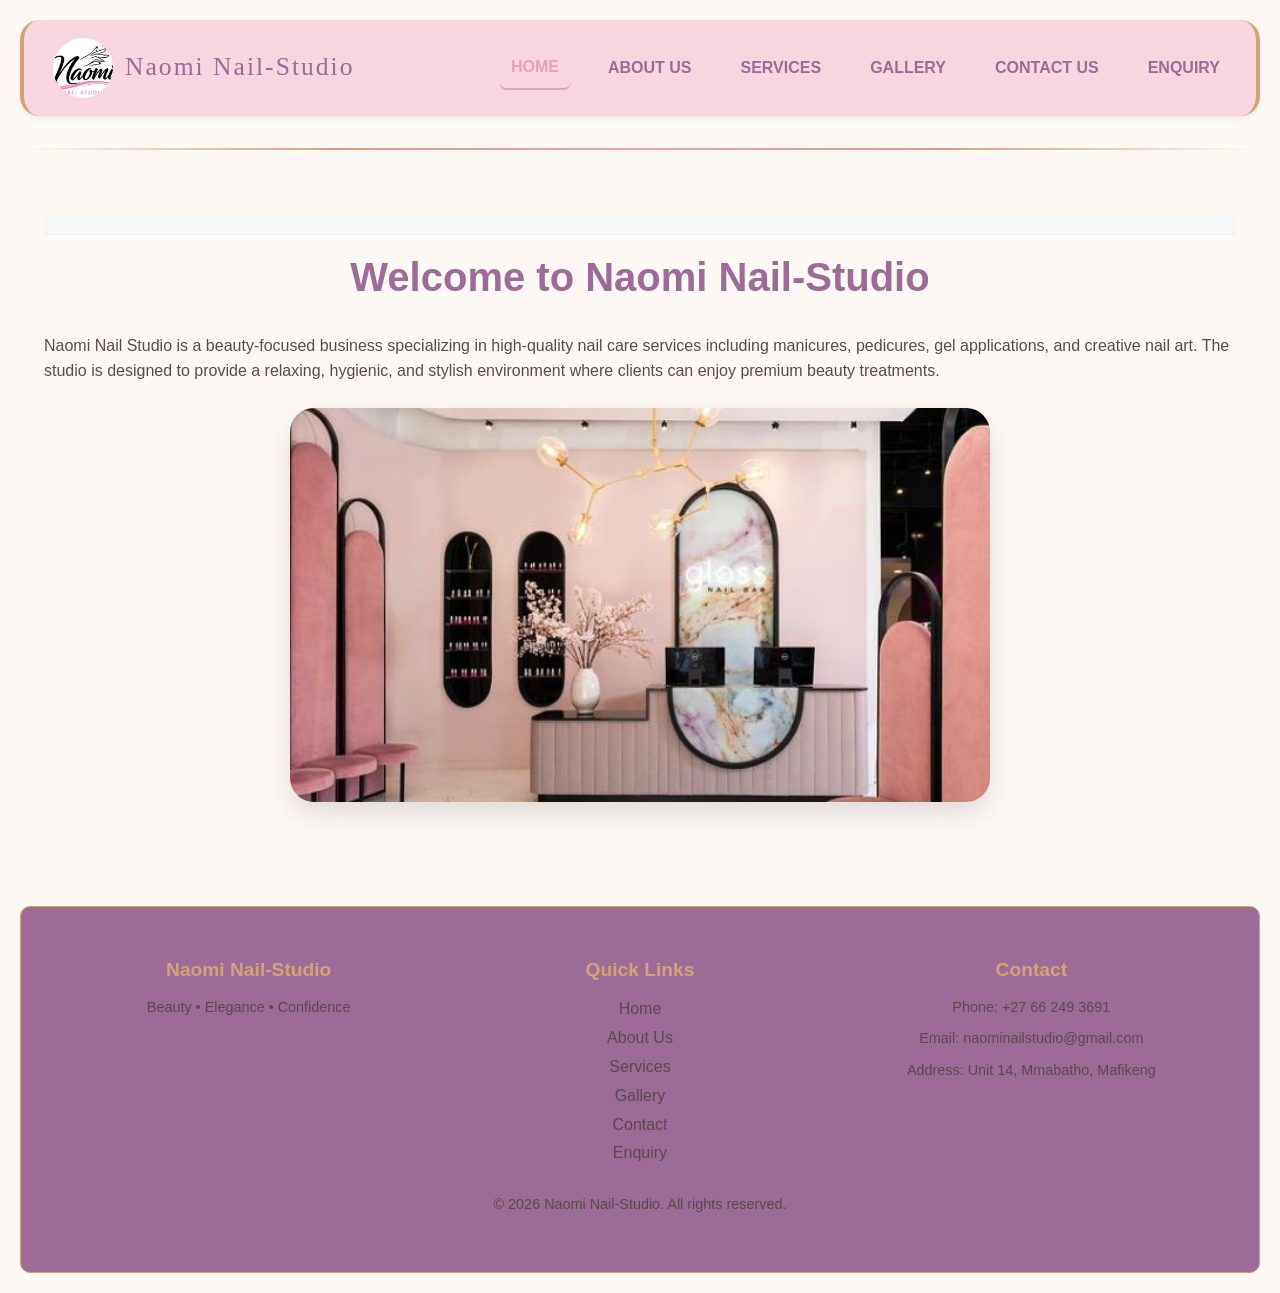
==== commit bff1d384: "fifth commit" ====
--- a/index.html
+++ b/index.html
@@ -16,7 +16,6 @@
     <link rel="stylesheet" href="./Assets/css/style.css">
 </head>
 <body>
-    <p id="datetime"></p>
     <!-- ============================================
     HEADER
     ============================================ -->
@@ -27,8 +26,9 @@
         </div>
 
         <!-- Mobile Menu Button (Font Awesome) -->
-        <button class="menu-btn" id="menuBtn">
+        <button class="menu-btn" id="menuBtn" aria-label="Toggle navigation menu">
             <i class="fas fa-bars"></i>
+            <span class="menu-text">Menu</span>
         </button>
 
         <!-- Navigation -->
@@ -48,6 +48,9 @@
     MAIN CONTENT
     ============================================ -->
     <main>
+        <!-- Fixed Date/Time Display - Single instance only -->
+        <p id="datetime"></p>
+        
         <h1>Welcome to Naomi Nail-Studio</h1>
         <p>Naomi Nail Studio is a beauty-focused business specializing in high-quality nail care services including manicures, pedicures, gel applications, and creative nail art. The studio is designed to provide a relaxing, hygienic, and stylish environment where clients can enjoy premium beauty treatments.</p>
 
@@ -81,48 +84,41 @@
                 <p>Phone: +27 66 249 3691</p>
                 <p>Email: naominailstudio@gmail.com</p>
                 <p>Address: Unit 14, Mmabatho, Mafikeng</p>
-                
             </div>
         </div>
+        
         <!-- Newsletter Popup -->
-<div class="popup-overlay" id="newsletterPopup">
-    <div class="popup-box">
-        <span class="close-btn" id="closePopup">&times;</span>
-
-        <h2>Welcome to Naomi Nail Studio 💅</h2>
-
-        <p>
-            Enjoy <strong>10% OFF</strong> your first appointment when you
-            subscribe to our newsletter!
-        </p>
-
-        <form id="newsletterForm">
-            <input
-                type="email"
-                id="emailInput"
-                placeholder="Enter your email address"
-                required
-            >
-
-            <button type="submit">
-                Subscribe Now
-            </button>
-        </form>
-
-        <a href="#" id="skipPopup">
-            No thanks, continue to site
-        </a>
-    </div>
-</div>
+        <div class="popup-overlay" id="newsletterPopup">
+            <div class="popup-box">
+                <span class="close-btn" id="closePopup">&times;</span>
+                <h2>Welcome to Naomi Nail Studio 💅</h2>
+                <p>
+                    Enjoy <strong>10% OFF</strong> your first appointment when you
+                    subscribe to our newsletter!
+                </p>
+                <form id="newsletterForm">
+                    <input
+                        type="email"
+                        id="emailInput"
+                        placeholder="Enter your email address"
+                        required
+                    >
+                    <button type="submit">
+                        Subscribe Now
+                    </button>
+                </form>
+                <a href="#" id="skipPopup">
+                    No thanks, continue to site
+                </a>
+            </div>
+        </div>
+        
         <div class="copyright">
             <p>&copy; 2026 Naomi Nail-Studio. All rights reserved.</p>
-            
         </div>
     </footer>
 
     <!-- JavaScript loaded at the bottom -->
     <script src="./assets/js/script.js"></script>
-    
-    
 </body>
-</html>
+</html>
--- a/Assets/css/style.css
+++ b/Assets/css/style.css
@@ -3,41 +3,48 @@
    All Pages: Home, About, Services, Gallery, Contact, Enquiry
    ============================================ */
 
+/* ============================================
+   RESET & BASE
+   ============================================ */
+
 * {
-  margin: 0;
-  padding: 0;
-  box-sizing: border-box;
+    margin: 0;
+    padding: 0;
+    box-sizing: border-box;
 }
 
 /* Naomi Nail Studio Colour Palette
-Soft Nude Pink  : #F7D6E0
-Rose Pink       : #E8A0BF
-Deep Mauve      : #9C6B98
-Cream White     : #FFF9F5
-Luxury Gold     : #D4A373
+   Soft Nude Pink  : #F7D6E0
+   Rose Pink       : #E8A0BF
+   Deep Mauve      : #9C6B98
+   Cream White     : #FFF9F5
+   Luxury Gold     : #D4A373
 */
 
 body {
-  background: #fff9f5;
-  font-family: "Poppins", "Arial", sans-serif;
-  font-size: 1rem;
-  font-weight: 400;
-  color: #5c4a4a;
-  line-height: 1.6;
-  padding: 20px;
-}
-/* Make sure datetime is visible */
-.datetime {
+    background: #fff9f5;
+    font-family: "Poppins", "Arial", sans-serif;
+    font-size: 1rem;
+    font-weight: 400;
+    color: #5c4a4a;
+    line-height: 1.6;
+    padding: 20px;
+}
+
+/* ============================================
+   DATE/TIME DISPLAY
+   ============================================ */
+
+#datetime {
     display: block;
-    visibility: visible ;
-    color: #333;
-    font-size: 14px;
+    color: #5c4a4a;
+    font-size: 0.9rem;
     padding: 10px 20px;
     background: #f8f8f8;
     border-bottom: 1px solid #eee;
     text-align: center;
     font-family: 'Poppins', sans-serif;
-    margin: 0;
+    margin: 0 0 10px 0;
 }
 
 /* ============================================
@@ -45,36 +52,537 @@
    ============================================ */
 
 header {
-  display: flex;
-  flex-direction: row;
-  align-items: center;
-  font-size: 1.2rem;
-  justify-content: space-between;
-  gap: 0.5rem;
-  background: #f7d6e0;
-  border-left: 4px solid #d4a373;
-  border-right: 4px solid #d4a373;
-  padding: 0.8rem 1.5rem;
-  border-radius: 20px;
-  top: 0;
-  z-index: 100;
-  margin-bottom: 0px;
-  box-shadow: 0 2px 6px rgba(0, 0, 0, 0.08);
-  flex-wrap: wrap;
-}
+    display: flex;
+    flex-direction: row;
+    align-items: center;
+    justify-content: space-between;
+    gap: 0.5rem;
+    background: #f7d6e0;
+    border-left: 4px solid #d4a373;
+    border-right: 4px solid #d4a373;
+    padding: 0.8rem 1.5rem;
+    border-radius: 20px;
+    z-index: 100;
+    margin-bottom: 0;
+    box-shadow: 0 2px 6px rgba(0, 0, 0, 0.08);
+    flex-wrap: wrap;
+}
+
+/* Logo */
+#logo {
+    display: flex;
+    align-items: center;
+    gap: 12px;
+    border-radius: 10px;
+    padding: 5px;
+}
+
+#logo-image {
+    width: 60px;
+    height: 60px;
+    border-radius: 50%;
+    object-fit: cover;
+    transition: 1.5s;
+}
+
+#logo-image:hover {
+    transform: scale(1.3) rotate(360deg);
+}
+
+#logo-name {
+    font-family: "Times New Roman", Times, serif;
+    text-align: center;
+    color: #9c6b98;
+    font-size: 1.6rem;
+    letter-spacing: 2px;
+}
+
+/* Navigation - Desktop */
+.navbar {
+    display: flex;
+    gap: 25px;
+    align-items: center;
+}
+
+.navbar a {
+    text-decoration: none;
+    color: #9c6b98;
+    font-weight: bold;
+    transition: 0.3s;
+    padding: 8px 12px;
+    border-radius: 8px;
+}
+
+.navbar a:hover {
+    color: #e8a0bf;
+    transform: translateY(-3px);
+    background: rgba(232, 160, 191, 0.1);
+}
+
+.navbar a.active-link {
+    color: #e8a0bf;
+    font-weight: bold;
+    border-bottom: 2px solid #e8a0bf;
+}
+
+/* Mobile Menu Button (Hamburger) */
+.menu-btn {
+    display: none;
+    background: none;
+    border: none;
+    font-size: 1.8rem;
+    color: #9c6b98;
+    cursor: pointer;
+    padding: 8px 12px;
+    transition: 0.3s;
+    align-items: center;
+    gap: 8px;
+}
+
+.menu-btn:hover {
+    color: #e8a0bf;
+    transform: scale(1.05);
+}
+
+.menu-btn .menu-text {
+    font-size: 0.9rem;
+    font-weight: 600;
+    font-family: "Poppins", sans-serif;
+}
+
+/* ============================================
+   MAIN CONTENT
+   ============================================ */
+
+main {
+    max-width: 1280px;
+    margin: 0 auto;
+    padding: 2rem 1.5rem;
+}
+
+h1 {
+    font-size: 2.5rem;
+    color: #9c6b98;
+    text-align: center;
+    margin-bottom: 1.5rem;
+    font-weight: 600;
+}
+
+h2 {
+    font-size: 2rem;
+    color: #9c6b98;
+    text-align: center;
+    margin-bottom: 1.5rem;
+    font-weight: 600;
+    letter-spacing: -0.5px;
+}
+
+h3 {
+    font-size: 1.2rem;
+    color: #5c4a4a;
+    margin-bottom: 0.5rem;
+}
+
+p {
+    margin-bottom: 1rem;
+    color: #5c4a4a;
+}
+
+hr {
+    margin: 2rem 0;
+    border: none;
+    height: 2px;
+    background: linear-gradient(90deg, transparent, #d4a373, #e8a0bf, #d4a373, transparent);
+}
+
+/* ============================================
+   INTERIOR IMAGE
+   ============================================ */
+
+.interior {
+    margin: 1.5rem 0;
+}
+
+.interior img {
+    width: 100%;
+    height: auto;
+    aspect-ratio: 16/9;
+    object-fit: cover;
+    object-position: center;
+    display: block;
+    transition: all 0.5s ease;
+    border-radius: 1.5rem;
+    max-width: 700px;
+    margin: 0 auto;
+    box-shadow: 0 12px 28px rgba(0, 0, 0, 0.12);
+}
+
+.interior img:hover {
+    transform: scale(1.02);
+}
+
+/* ============================================
+   ABOUT PAGE
+   ============================================ */
+
+.about-section {
+    max-width: 900px;
+    margin: 0 auto;
+}
+
+.about-section p {
+    text-align: center;
+    font-size: 1.05rem;
+    margin: 1.5rem 0;
+}
+
+/* Team Section */
+.team-container {
+    display: flex;
+    flex-wrap: wrap;
+    justify-content: center;
+    gap: 2rem;
+    margin: 2rem 0;
+}
+
+.team-member {
+    text-align: center;
+    background: #fff9f5;
+    padding: 1.5rem;
+    border-radius: 1rem;
+    box-shadow: 0 4px 12px rgba(0, 0, 0, 0.08);
+    border: 1px solid #f7d6e0;
+    transition: transform 0.3s ease;
+    width: 200px;
+}
+
+.team-member:hover {
+    transform: translateY(-5px);
+    box-shadow: 0 8px 20px rgba(0, 0, 0, 0.12);
+}
+
+.team-member img {
+    width: 150px;
+    height: 150px;
+    border-radius: 50%;
+    object-fit: cover;
+    border: 3px solid #e8a0bf;
+}
+
+.team-member h3 {
+    margin-top: 0.8rem;
+    color: #9c6b98;
+}
+
+.team-member p {
+    color: #5c4a4a;
+    font-size: 0.9rem;
+}
+
+/* Values List */
+.values-list {
+    list-style: none;
+    display: flex;
+    flex-wrap: wrap;
+    justify-content: center;
+    gap: 1rem;
+    margin: 1.5rem 0;
+}
+
+.values-list li {
+    background: #f7d6e0;
+    padding: 0.6rem 1.5rem;
+    border-radius: 50px;
+    font-weight: 600;
+    color: #5c4a4a;
+    transition: 0.3s;
+}
+
+.values-list li:hover {
+    background: #e8a0bf;
+    color: white;
+    transform: translateY(-2px);
+}
+
+/* ============================================
+   SERVICES PAGE
+   ============================================ */
+
+.services-content {
+    display: flex;
+    flex-wrap: wrap;
+    gap: 2rem;
+    max-width: 1000px;
+    margin: 0 auto;
+}
+
+.services-column-left,
+.services-column-right {
+    flex: 1;
+    min-width: 250px;
+}
+
+.service-item {
+    margin-bottom: 1.5rem;
+    padding: 1.2rem;
+    background: #ffffff;
+    border-radius: 1rem;
+    border-left: 4px solid #d4a373;
+    box-shadow: 0 2px 8px rgba(0, 0, 0, 0.05);
+    transition: transform 0.2s ease;
+}
+
+.service-item:hover {
+    transform: translateX(5px);
+    box-shadow: 0 4px 12px rgba(212, 163, 115, 0.15);
+}
+
+.service-item h3 {
+    color: #9c6b98;
+    font-size: 1.2rem;
+    margin-bottom: 0.5rem;
+    font-weight: 600;
+}
+
+.service-item p {
+    color: #5c4a4a;
+    font-size: 0.9rem;
+    line-height: 1.5;
+}
+
+.services-heading {
+    text-align: center;
+    font-size: 2rem;
+    color: #9c6b98;
+    margin-bottom: 1rem;
+}
+
+.services-subheading {
+    text-align: center;
+    color: #5c4a4a;
+    margin-bottom: 2rem;
+    font-size: 1rem;
+}
+
+.services-tagline {
+    text-align: center;
+    margin-top: 2rem;
+    padding: 1rem;
+    font-size: 1.1rem;
+    font-weight: 600;
+    color: #d4a373;
+    letter-spacing: 1px;
+}
+
+/* ============================================
+   GALLERY PAGE
+   ============================================ */
+
+.gallery table {
+    width: 100%;
+    display: table;
+}
+
+.gallery tr {
+    display: flex;
+    flex-wrap: wrap;
+    gap: 1.5rem;
+    justify-content: center;
+    margin: 0.5rem;
+    padding: 0.5rem;
+}
+
+.gallery td {
+    display: flex;
+    flex-direction: column;
+    align-items: center;
+    background: #f7d6e0;
+    border-radius: 1rem;
+    padding: 1rem;
+    margin: 0.4rem;
+    box-shadow: 0 4px 12px rgba(156, 107, 152, 0.1);
+    transition: transform 0.2s ease, box-shadow 0.2s ease;
+    min-width: 200px;
+    flex: 1 1 auto;
+    border: 1px solid #f7d6e0;
+}
+
+.gallery td:hover {
+    transform: translateY(-5px);
+    box-shadow: 0 12px 24px rgba(212, 163, 115, 0.15);
+    border-color: #d4a373;
+}
+
+.gallery img {
+    width: 200px;
+    height: 200px;
+    object-fit: cover;
+    border-radius: 1rem;
+    box-shadow: 0 2px 8px rgba(0, 0, 0, 0.1);
+    transition: transform 0.2s ease;
+}
+
+.gallery img:hover {
+    transform: scale(1.05);
+}
+
+.gallery h3 {
+    font-size: 1rem;
+    font-weight: 600;
+    margin-top: 0.8rem;
+    color: #5c4a4a;
+    text-align: center;
+    background: #e8a0bf;
+    padding: 0.4rem 0.8rem;
+    border-radius: 1rem;
+    display: inline-block;
+}
+
+/* Pricing Section */
+.pricing-section {
+    text-align: center;
+    padding: 2rem 0;
+}
+
+.pricing-section img {
+    max-width: 300px;
+    border-radius: 1rem;
+    box-shadow: 0 4px 12px rgba(0, 0, 0, 0.1);
+}
+
+/* ============================================
+   CONTACT PAGE
+   ============================================ */
+
+.contact {
+    max-width: 800px;
+    margin: 0 auto;
+    text-align: center;
+}
+
+.contact h3 {
+    color: #9c6b98;
+    font-size: 1.3rem;
+    margin-top: 1.5rem;
+}
+
+.contact p {
+    font-size: 1.05rem;
+}
+
+/* Directions Button */
+.directions-btn {
+    display: inline-block;
+    background: #9c6b98;
+    color: white;
+    padding: 12px 30px;
+    border-radius: 50px;
+    font-weight: 600;
+    font-size: 1rem;
+    text-decoration: none;
+    transition: 0.3s;
+    margin-top: 1rem;
+}
+
+.directions-btn:hover {
+    background: #d4a373;
+    transform: translateY(-2px);
+    box-shadow: 0 4px 12px rgba(0, 0, 0, 0.15);
+}
+
+/* ============================================
+   FORM STYLES (Enquiry Page)
+   ============================================ */
+
+form {
+    max-width: 600px;
+    margin: 0 auto;
+    background: #fff9f5;
+    padding: 2rem;
+    border-radius: 12px;
+    box-shadow: 0 4px 20px rgba(0, 0, 0, 0.08);
+    border: 1px solid #f7d6e0;
+}
+
+.form-group {
+    margin-bottom: 1.5rem;
+}
+
+.form-group label {
+    display: block;
+    font-weight: 600;
+    margin-bottom: 0.5rem;
+    color: #5c4a4a;
+}
+
+.form-group input,
+.form-group select,
+.form-group textarea {
+    width: 100%;
+    padding: 12px;
+    border: 1px solid #e8a0bf;
+    border-radius: 8px;
+    font-family: inherit;
+    font-size: 1rem;
+    transition: 0.3s;
+    background: #ffffff;
+}
+
+.form-group input:focus,
+.form-group select:focus,
+.form-group textarea:focus {
+    outline: none;
+    border-color: #d4a373;
+    box-shadow: 0 0 0 3px rgba(212, 163, 115, 0.2);
+}
+
+.submit-btn {
+    background: #9c6b98;
+    color: white;
+    border: none;
+    padding: 12px 30px;
+    border-radius: 50px;
+    cursor: pointer;
+    font-weight: 600;
+    font-size: 1rem;
+    transition: 0.3s;
+}
+
+.submit-btn:hover {
+    background: #d4a373;
+    transform: translateY(-2px);
+    box-shadow: 0 4px 12px rgba(0, 0, 0, 0.15);
+}
+
+.reset-btn {
+    background: #f7d6e0;
+    color: #5c4a4a;
+    border: none;
+    padding: 12px 30px;
+    border-radius: 50px;
+    cursor: pointer;
+    font-weight: 600;
+    font-size: 1rem;
+    margin-left: 10px;
+    transition: 0.3s;
+}
+
+.reset-btn:hover {
+    background: #e8a0bf;
+}
+
 /* ============================================
    NEWSLETTER POPUP
-============================================ */
+   ============================================ */
 
 .popup-overlay {
     position: fixed;
     inset: 0;
-    background: rgba(0,0,0,0.65);
+    background: rgba(0, 0, 0, 0.65);
     display: flex;
     justify-content: center;
     align-items: center;
     z-index: 9999;
-
     opacity: 0;
     visibility: hidden;
     transition: 0.3s ease;
@@ -93,7 +601,7 @@
     border-radius: 20px;
     text-align: center;
     position: relative;
-    box-shadow: 0 10px 40px rgba(0,0,0,0.2);
+    box-shadow: 0 10px 40px rgba(0, 0, 0, 0.2);
 }
 
 .popup-box h2 {
@@ -155,658 +663,69 @@
     color: #777;
 }
 
-
-
-/* Logo */
-#logo {
-  display: flex;
-  align-items: center;
-  gap: 12px;
-  border-radius: 10px;
-  padding: 5px;
-}
-
-#logo-image {
-  width: 60px;
-  height: 60px;
-  border-radius: 50%;
-  object-fit: cover;
-  transition: 1.5s;
-}
-
-#logo-image:hover {
-  transform: scale(1.3) rotate(360deg);
-}
-
-#logo-name {
-  font-family: "Times New Roman", Times, serif;
-  text-align: center;
-  color: #9c6b98;
-  font-size: 1.6rem;
-  letter-spacing: 2px;
-}
-
-/* Navigation - Desktop */
-.navbar {
-  display: flex;
-  gap: 25px;
-  align-items: center;
-}
-
-.navbar a {
-  text-decoration: none;
-  color: #9c6b98;
-  font-weight: bold;
-  transition: 0.3s;
-  padding: 8px 12px;
-  border-radius: 8px;
-}
-
-.navbar a:hover {
-  color: #e8a0bf;
-  transform: translateY(-3px);
-  background: rgba(232, 160, 191, 0.1);
-}
-
-.navbar a.active-link {
-  color: #e8a0bf;
-  font-weight: bold;
-  border-bottom: 2px solid #e8a0bf;
-}
-
-/* Hide menu button on desktop */
-.menu-btn {
-  display: none;
-  background: none;
-  border: none;
-  font-size: 2rem;
-  color: #9c6b98;
-  cursor: pointer;
-  padding: 5px 10px;
-  transition: 0.3s;
-}
-
-.menu-btn:hover {
-  color: #e8a0bf;
-  transform: scale(1.1);
-}
-
-/* ============================================
-   MAIN CONTENT
-   ============================================ */
-
-main {
-  max-width: 1280px;
-  margin: 0 auto;
-  padding: 2rem 1.5rem;
-}
-
-h1 {
-  font-size: 2.5rem;
-  color: #9c6b98;
-  text-align: center;
-  margin-bottom: 1.5rem;
-  font-weight: 600;
-}
-
-h2 {
-  font-size: 2rem;
-  color: #9c6b98;
-  text-align: center;
-  margin-bottom: 1.5rem;
-  font-weight: 600;
-  letter-spacing: -0.5px;
-}
-
-h3 {
-  font-size: 1.2rem;
-  color: #5c4a4a;
-  margin-bottom: 0.5rem;
-}
-
-p {
-  margin-bottom: 1rem;
-  color: #5c4a4a;
-}
-
-hr {
-  margin: 2rem 0;
-  border: none;
-  height: 2px;
-  background: linear-gradient(
-    90deg,
-    transparent,
-    #d4a373,
-    #e8a0bf,
-    #d4a373,
-    transparent
-  );
-}
-
-/* ============================================
-   INTERIOR IMAGE
-   ============================================ */
-
-.interior-img {
-  max-width: 100%;
-  height: auto;
-  border-radius: 1.5rem;
-  box-shadow: 0 12px 28px rgba(0, 0, 0, 0.12);
-  transition: transform 0.3s ease;
-  margin: 0px;
-}
-
-.interior img {
-  width: 100%;
-  height: auto;
-  aspect-ratio: 16/9;
-  object-fit: cover;
-  object-position: center;
-  display: block;
-  transition: all 0.5s ease;
-  border-radius: 1.5rem;
-  max-width: 700px;
-  margin: 0 auto;
-}
-
-.interior img:hover {
-  transform: scale(1.02);
-}
-
-/* ============================================
-   ABOUT PAGE
-   ============================================ */
-
-.about-section {
-  max-width: 900px;
-  margin: 0 auto;
-}
-
-.about-section p {
-  text-align: center;
-  font-size: 1.05rem;
-  margin: 1.5rem 0;
-}
-
-/* Team Section */
-.team-container {
-  display: flex;
-  flex-wrap: wrap;
-  justify-content: center;
-  gap: 2rem;
-  margin: 2rem 0;
-}
-
-.team-member {
-  text-align: center;
-  background: #fff9f5;
-  padding: 1.5rem;
-  border-radius: 1rem;
-  box-shadow: 0 4px 12px rgba(0, 0, 0, 0.08);
-  border: 1px solid #f7d6e0;
-  transition: transform 0.3s ease;
-  width: 200px;
-}
-
-.team-member:hover {
-  transform: translateY(-5px);
-  box-shadow: 0 8px 20px rgba(0, 0, 0, 0.12);
-}
-
-.team-member img {
-  width: 150px;
-  height: 150px;
-  border-radius: 50%;
-  object-fit: cover;
-  border: 3px solid #e8a0bf;
-}
-
-.team-member h3 {
-  margin-top: 0.8rem;
-  color: #9c6b98;
-}
-
-.team-member p {
-  color: #5c4a4a;
-  font-size: 0.9rem;
-}
-
-/* Values List */
-.values-list {
-  list-style: none;
-  display: flex;
-  flex-wrap: wrap;
-  justify-content: center;
-  gap: 1rem;
-  margin: 1.5rem 0;
-}
-
-.values-list li {
-  background: #f7d6e0;
-  padding: 0.6rem 1.5rem;
-  border-radius: 50px;
-  font-weight: 600;
-  color: #5c4a4a;
-  transition: 0.3s;
-}
-
-.values-list li:hover {
-  background: #e8a0bf;
-  color: white;
-  transform: translateY(-2px);
-}
-
-/* ============================================
-   SERVICES PAGE
-   ============================================ */
-
-.services-content {
-  display: flex;
-  flex-wrap: wrap;
-  gap: 2rem;
-  max-width: 1000px;
-  margin: 0 auto;
-}
-
-.services-column-left {
-  flex: 1;
-  min-width: 250px;
-}
-
-.services-column-right {
-  flex: 1;
-  min-width: 250px;
-}
-
-.service-item {
-  margin-bottom: 1.5rem;
-  padding: 1.2rem;
-  background: #ffffff;
-  border-radius: 1rem;
-  border-left: 4px solid #d4a373;
-  box-shadow: 0 2px 8px rgba(0, 0, 0, 0.05);
-  transition: transform 0.2s ease;
-}
-
-.service-item:hover {
-  transform: translateX(5px);
-  box-shadow: 0 4px 12px rgba(212, 163, 115, 0.15);
-}
-
-.service-item h3 {
-  color: #9c6b98;
-  font-size: 1.2rem;
-  margin-bottom: 0.5rem;
-  font-weight: 600;
-}
-
-.service-item p {
-  color: #5c4a4a;
-  font-size: 0.9rem;
-  line-height: 1.5;
-}
-
-.services-heading {
-  text-align: center;
-  font-size: 2rem;
-  color: #9c6b98;
-  margin-bottom: 1rem;
-}
-
-.services-subheading {
-  text-align: center;
-  color: #5c4a4a;
-  margin-bottom: 2rem;
-  font-size: 1rem;
-}
-
-.services-tagline {
-  text-align: center;
-  margin-top: 2rem;
-  padding: 1rem;
-  font-size: 1.1rem;
-  font-weight: 600;
-  color: #d4a373;
-  letter-spacing: 1px;
-}
-
-/* ============================================
-   GALLERY PAGE
-   ============================================ */
-
-.gallery table {
-  width: 100%;
-  display: table;
-}
-
-.gallery tr {
-  display: flex;
-  flex-wrap: wrap;
-  gap: 1.5rem;
-  justify-content: center;
-  margin: 0.5rem;
-  padding: 0.5rem;
-}
-
-.gallery td {
-  display: flex;
-  flex-direction: column;
-  align-items: center;
-  background: #f7d6e0;
-  border-radius: 1rem;
-  padding: 1rem;
-  margin: 0.4rem;
-  box-shadow: 0 4px 12px rgba(156, 107, 152, 0.1);
-  transition: transform 0.2s ease, box-shadow 0.2s ease;
-  min-width: 200px;
-  flex: 1 1 auto;
-  border: 1px solid #f7d6e0;
-}
-
-.gallery td:hover {
-  transform: translateY(-5px);
-  box-shadow: 0 12px 24px rgba(212, 163, 115, 0.15);
-  border-color: #d4a373;
-}
-
-.gallery img {
-  width: 200px;
-  height: 200px;
-  object-fit: cover;
-  border-radius: 1rem;
-  box-shadow: 0 2px 8px rgba(0, 0, 0, 0.1);
-  transition: transform 0.2s ease;
-}
-
-.gallery img:hover {
-  transform: scale(1.05);
-}
-
-.gallery h3 {
-  font-size: 1rem;
-  font-weight: 600;
-  margin-top: 0.8rem;
-  color: #5c4a4a;
-  text-align: center;
-  background: #e8a0bf;
-  padding: 0.4rem 0.8rem;
-  border-radius: 1rem;
-  display: inline-block;
-}
-
-/* Pricing Section */
-.pricing-section {
-  text-align: center;
-  padding: 2rem 0;
-}
-
-.pricing-section img {
-  max-width: 300px;
-  border-radius: 1rem;
-  box-shadow: 0 4px 12px rgba(0, 0, 0, 0.1);
-}
-
-/* ============================================
-   CONTACT PAGE
-   ============================================ */
-
-.contact {
-  max-width: 800px;
-  margin: 0 auto;
-  text-align: center;
-}
-
-.contact h3 {
-  color: #9c6b98;
-  font-size: 1.3rem;
-  margin-top: 1.5rem;
-}
-
-.contact p {
-  font-size: 1.05rem;
-}
-
-/* Directions Button */
-.directions-btn {
-  display: inline-block;
-  background: #9c6b98;
-  color: white;
-  padding: 12px 30px;
-  border-radius: 50px;
-  font-weight: 600;
-  font-size: 1rem;
-  text-decoration: none;
-  transition: 0.3s;
-  margin-top: 1rem;
-}
-
-.directions-btn:hover {
-  background: #d4a373;
-  transform: translateY(-2px);
-  box-shadow: 0 4px 12px rgba(0, 0, 0, 0.15);
-}
-
-/* ============================================
-   FORM STYLES (Enquiry Page)
-   ============================================ */
-
-form {
-  max-width: 600px;
-  margin: 0 auto;
-  background: #fff9f5;
-  padding: 2rem;
-  border-radius: 12px;
-  box-shadow: 0 4px 20px rgba(0, 0, 0, 0.08);
-  border: 1px solid #f7d6e0;
-}
-
-.form-group {
-  margin-bottom: 1.5rem;
-}
-
-.form-group label {
-  display: block;
-  font-weight: 600;
-  margin-bottom: 0.5rem;
-  color: #5c4a4a;
-}
-
-.form-group input,
-.form-group select,
-.form-group textarea {
-  width: 100%;
-  padding: 12px;
-  border: 1px solid #e8a0bf;
-  border-radius: 8px;
-  font-family: inherit;
-  font-size: 1rem;
-  transition: 0.3s;
-  background: #ffffff;
-}
-
-.form-group input:focus,
-.form-group select:focus,
-.form-group textarea:focus {
-  outline: none;
-  border-color: #d4a373;
-  box-shadow: 0 0 0 3px rgba(212, 163, 115, 0.2);
-}
-
-.submit-btn {
-  background: #9c6b98;
-  color: white;
-  border: none;
-  padding: 12px 30px;
-  border-radius: 50px;
-  cursor: pointer;
-  font-weight: 600;
-  font-size: 1rem;
-  transition: 0.3s;
-}
-
-.submit-btn:hover {
-  background: #d4a373;
-  transform: translateY(-2px);
-  box-shadow: 0 4px 12px rgba(0, 0, 0, 0.15);
-}
-
-.reset-btn {
-  background: #f7d6e0;
-  color: #5c4a4a;
-  border: none;
-  padding: 12px 30px;
-  border-radius: 50px;
-  cursor: pointer;
-  font-weight: 600;
-  font-size: 1rem;
-  margin-left: 10px;
-  transition: 0.3s;
-}
-
-.reset-btn:hover {
-  background: #e8a0bf;
-}
-
-/* ============================================
-   BUTTONS
-   ============================================ */
-
-.btn-secondary {
-  background: transparent;
-  color: #43302e;
-  border: 2px solid #43302e;
-  padding: 10px 20px;
-  cursor: pointer;
-  border-radius: 8px;
-  transition: 0.3s;
-}
-
-.btn-secondary:hover {
-  background: #43302e;
-  color: #fff9f5;
-  border: 2px solid #43302e;
-}
-
-.btn:disabled {
-  opacity: 0.5;
-  cursor: not-allowed;
-}
-
 /* ============================================
    FOOTER
    ============================================ */
 
 .footer {
-  border-radius: 10px;
-  background: #9c6b98;
-  color: #5c4a4a;
-  text-align: center;
-  padding: 2.5rem;
-  margin-top: 3rem;
-  border: 1px solid #d4a373;
+    border-radius: 10px;
+    background: #9c6b98;
+    color: #5c4a4a;
+    text-align: center;
+    padding: 2.5rem;
+    margin-top: 3rem;
+    border: 1px solid #d4a373;
 }
 
 .footer-container {
-  max-width: 1200px;
-  margin: 0 auto;
-  padding: 0.5rem;
-  display: grid;
-  grid-template-columns: repeat(3, 1fr);
-  gap: 2rem;
-}
-
-.footer-section h2,
+    max-width: 1200px;
+    margin: 0 auto;
+    padding: 0.5rem;
+    display: grid;
+    grid-template-columns: repeat(3, 1fr);
+    gap: 2rem;
+}
+
 .footer-section h3 {
-  font-family: "Arial", sans-serif;
-  font-size: 1.2rem;
-  margin-bottom: 0.5rem;
-  color: #d4a373;
-  display: inline-block;
-  padding-bottom: 0.2rem;
+    font-family: "Arial", sans-serif;
+    font-size: 1.2rem;
+    margin-bottom: 0.5rem;
+    color: #d4a373;
+    display: inline-block;
+    padding-bottom: 0.2rem;
 }
 
 .footer-section ul {
-  list-style: none;
+    list-style: none;
 }
 
 .footer-section ul li {
-  margin-bottom: 0.2rem;
-  font-size: 1rem;
+    margin-bottom: 0.2rem;
+    font-size: 1rem;
 }
 
 .footer-section ul li a {
-  color: #5c4a4a;
-  text-decoration: none;
-  transition: color 0.3s ease;
+    color: #5c4a4a;
+    text-decoration: none;
+    transition: color 0.3s ease;
 }
 
 .footer-section ul li a:hover {
-  color: #ffffff;
+    color: #ffffff;
 }
 
 .footer-section p {
-  font-size: 0.9rem;
-  line-height: 1.6;
-  margin-bottom: 0.5rem;
-  color: #5c4a4a;
-}
-
-.footer-bottom {
-  text-align: center;
-  padding: 1.5rem;
-  border-top: 1px solid #d4a373;
-  font-size: 1rem;
-  margin-bottom: 0.9rem;
-  color: #5c4a4a;
-}
-
-.footer-links {
-  display: flex;
-  gap: 1.8rem;
-  flex-wrap: wrap;
-  justify-content: center;
-}
-
-.footer-links a {
-  color: #5c4a4a;
-  text-decoration: none;
-  font-size: 1rem;
-  font-weight: 500;
-  padding: 5px 12px;
-  border-radius: 25px;
-  transition: all 0.3s ease;
-}
-
-.footer-links a:hover {
-  color: #d4a373;
-  border-bottom: 2px solid #d4a373;
+    font-size: 0.9rem;
+    line-height: 1.6;
+    margin-bottom: 0.5rem;
+    color: #5c4a4a;
 }
 
 .copyright {
-  font-size: 0.9rem;
-  margin-top: 1rem;
-  color: #5c4a4a;
-  text-align: center;
-}
-
-.footer-copyright-links {
-  display: flex;
-  justify-content: center;
-  gap: 2rem;
-  flex-wrap: wrap;
-  margin-bottom: 0.8rem;
-}
-
-.footer-copyright-links a {
-  color: #5c4a4a;
-  text-decoration: none;
-  font-size: 0.85rem;
-  transition: 0.2s;
-}
-
-.footer-copyright-links a:hover {
-  color: #ffffff;
-  text-decoration: underline;
+    font-size: 0.9rem;
+    margin-top: 1rem;
+    color: #5c4a4a;
+    text-align: center;
 }
 
 /* ============================================
@@ -814,26 +733,62 @@
    ============================================ */
 
 #scrollTopBtn {
-  position: fixed;
-  bottom: 30px;
-  right: 30px;
-  background: #9c6b98;
-  color: white;
-  border: none;
-  border-radius: 50%;
-  width: 50px;
-  height: 50px;
-  font-size: 20px;
-  cursor: pointer;
-  display: none;
-  box-shadow: 0 4px 15px rgba(0, 0, 0, 0.2);
-  transition: all 0.3s ease;
-  z-index: 1000;
+    position: fixed;
+    bottom: 30px;
+    right: 30px;
+    background: #9c6b98;
+    color: white;
+    border: none;
+    border-radius: 50%;
+    width: 50px;
+    height: 50px;
+    font-size: 20px;
+    cursor: pointer;
+    display: none;
+    box-shadow: 0 4px 15px rgba(0, 0, 0, 0.2);
+    transition: all 0.3s ease;
+    z-index: 1000;
 }
 
 #scrollTopBtn:hover {
-  background: #d4a373;
-  transform: scale(1.05);
+    background: #d4a373;
+    transform: scale(1.05);
+}
+
+/* ============================================
+   UTILITY CLASSES
+   ============================================ */
+
+.text-center {
+    text-align: center;
+}
+
+.text-primary {
+    color: #9c6b98;
+}
+
+.text-gold {
+    color: #d4a373;
+}
+
+.mt-1 {
+    margin-top: 1rem;
+}
+
+.mb-1 {
+    margin-bottom: 1rem;
+}
+
+.mt-2 {
+    margin-top: 2rem;
+}
+
+.mb-2 {
+    margin-bottom: 2rem;
+}
+
+.hidden {
+    display: none;
 }
 
 /* ============================================
@@ -842,450 +797,385 @@
 
 /* Tablet Landscape (1024px - 768px) */
 @media screen and (max-width: 1024px) {
-  body {
-    padding: 15px;
-  }
-
-  header {
-    flex-direction: column;
-    text-align: center;
-    gap: 1rem;
-  }
-
-  main {
-    padding: 1.5rem;
-  }
-
-  h1 {
-    font-size: 2rem;
-  }
-
-  h2 {
-    font-size: 1.8rem;
-  }
-
-  .services-content {
-    flex-direction: column;
-    gap: 0;
-  }
-
-  .services-column-left,
-  .services-column-right {
-    width: 100%;
-  }
-
-  .service-item {
-    margin-bottom: 1rem;
-  }
-
-  .footer-container {
-    grid-template-columns: repeat(2, 1fr);
-    gap: 1.5rem;
-  }
-
-  .gallery td {
-    min-width: 180px;
-  }
-
-  .gallery img {
-    width: 160px;
-    height: 160px;
-  }
-
-  .team-member {
-    width: 180px;
-  }
-
-  .team-member img {
-    width: 130px;
-    height: 130px;
-  }
+    body {
+        padding: 15px;
+    }
+
+    header {
+        flex-direction: column;
+        text-align: center;
+        gap: 1rem;
+    }
+
+    main {
+        padding: 1.5rem;
+    }
+
+    h1 {
+        font-size: 2rem;
+    }
+
+    h2 {
+        font-size: 1.8rem;
+    }
+
+    .services-content {
+        flex-direction: column;
+        gap: 0;
+    }
+
+    .services-column-left,
+    .services-column-right {
+        width: 100%;
+    }
+
+    .service-item {
+        margin-bottom: 1rem;
+    }
+
+    .footer-container {
+        grid-template-columns: repeat(2, 1fr);
+        gap: 1.5rem;
+    }
+
+    .gallery td {
+        min-width: 180px;
+    }
+
+    .gallery img {
+        width: 160px;
+        height: 160px;
+    }
+
+    .team-member {
+        width: 180px;
+    }
+
+    .team-member img {
+        width: 130px;
+        height: 130px;
+    }
 }
 
 /* Tablet Portrait (768px - 481px) */
 @media screen and (max-width: 768px) {
-  body {
-    padding: 12px;
-    font-size: 0.95rem;
-  }
-
-  header {
-    padding: 12px 20px;
-    flex-direction: row;
-    flex-wrap: wrap;
-    justify-content: space-between;
-  }
-
-  #logo-image {
-    width: 50px;
-    height: 50px;
-  }
-
-  #logo-name {
-    font-size: 1.2rem;
-  }
-
-  /* Show mobile menu button */
-  .menu-btn {
-    display: block;
-  }
-
-  /* Hide navigation by default on mobile */
-  .navbar {
-    display: none;
-    position: absolute;
-    top: 75px;
-    left: 0;
-    width: 100%;
-    background: #f7d6e0;
-    flex-direction: column;
-    text-align: center;
-    padding: 20px 0;
-    box-shadow: 0 5px 15px rgba(0, 0, 0, 0.1);
-    border-radius: 0 0 15px 15px;
-    gap: 10px;
-  }
-
-  .navbar.active {
-    display: flex;
-  }
-
-  .navbar a {
-    display: block;
-    width: 100%;
-    padding: 12px 20px;
-    border-radius: 8px;
-  }
-
-  .navbar a:hover {
-    background: rgba(232, 160, 191, 0.2);
-    transform: none;
-  }
-
-  .navbar a.active-link {
-    background: rgba(232, 160, 191, 0.2);
-    border-bottom: none;
-  }
-
-  main {
-    padding: 1rem;
-  }
-
-  h1 {
-    font-size: 1.8rem;
-  }
-
-  h2 {
-    font-size: 1.5rem;
-  }
-
-  .services-content {
-    flex-direction: column;
-    gap: 0;
-  }
-
-  .services-column-left,
-  .services-column-right {
-    width: 100%;
-  }
-
-  .service-item {
-    margin-bottom: 1rem;
-  }
-
-  .gallery tr {
-    gap: 1rem;
-  }
-
-  .gallery td {
-    width: calc(50% - 0.8rem);
-    padding: 1rem;
-    min-width: 140px;
-  }
-
-  .gallery img {
-    width: 140px;
-    height: 140px;
-  }
-
-  .footer-container {
-    grid-template-columns: 1fr;
-    text-align: center;
-    gap: 1rem;
-  }
-
-  .footer-section h2,
-  .footer-section h3 {
-    display: block;
-    text-align: center;
-  }
-
-  .footer-links {
-    gap: 1rem;
-    flex-wrap: wrap;
-  }
-
-  .footer-links a {
-    font-size: 0.85rem;
-  }
-
-  .interior img {
-    max-width: 450px;
-  }
-
-  form {
-    padding: 1.5rem;
-    margin: 0 10px;
-  }
-
-  .submit-btn,
-  .reset-btn {
-    width: 100%;
-    margin: 5px 0;
-  }
-
-  .reset-btn {
-    margin-left: 0;
-  }
-
-  .team-member {
-    width: 160px;
-  }
-
-  .team-member img {
-    width: 120px;
-    height: 120px;
-  }
-
-  .values-list li {
-    padding: 0.4rem 1rem;
-    font-size: 0.85rem;
-  }
+    body {
+        padding: 12px;
+        font-size: 0.95rem;
+    }
+
+    header {
+        padding: 12px 20px;
+        flex-direction: row;
+        flex-wrap: wrap;
+        justify-content: space-between;
+    }
+
+    #logo-image {
+        width: 50px;
+        height: 50px;
+    }
+
+    #logo-name {
+        font-size: 1.2rem;
+    }
+
+    /* Show mobile menu button */
+    .menu-btn {
+        display: flex;
+    }
+
+    /* Hide navigation by default on mobile */
+    .navbar {
+        display: none;
+        position: absolute;
+        top: 75px;
+        left: 0;
+        width: 100%;
+        background: #f7d6e0;
+        flex-direction: column;
+        text-align: center;
+        padding: 20px 0;
+        box-shadow: 0 5px 15px rgba(0, 0, 0, 0.1);
+        border-radius: 0 0 15px 15px;
+        gap: 10px;
+        z-index: 99;
+    }
+
+    .navbar.active {
+        display: flex;
+    }
+
+    .navbar a {
+        display: block;
+        width: 100%;
+        padding: 12px 20px;
+        border-radius: 8px;
+    }
+
+    .navbar a:hover {
+        background: rgba(232, 160, 191, 0.2);
+        transform: none;
+    }
+
+    .navbar a.active-link {
+        background: rgba(232, 160, 191, 0.2);
+        border-bottom: none;
+    }
+
+    main {
+        padding: 1rem;
+    }
+
+    h1 {
+        font-size: 1.8rem;
+    }
+
+    h2 {
+        font-size: 1.5rem;
+    }
+
+    .gallery tr {
+        gap: 1rem;
+    }
+
+    .gallery td {
+        width: calc(50% - 0.8rem);
+        padding: 1rem;
+        min-width: 140px;
+    }
+
+    .gallery img {
+        width: 140px;
+        height: 140px;
+    }
+
+    .footer-container {
+        grid-template-columns: 1fr;
+        text-align: center;
+        gap: 1rem;
+    }
+
+    .footer-section h3 {
+        display: block;
+        text-align: center;
+    }
+
+    .interior img {
+        max-width: 450px;
+    }
+
+    form {
+        padding: 1.5rem;
+        margin: 0 10px;
+    }
+
+    .submit-btn,
+    .reset-btn {
+        width: 100%;
+        margin: 5px 0;
+    }
+
+    .reset-btn {
+        margin-left: 0;
+    }
+
+    .team-member {
+        width: 160px;
+    }
+
+    .team-member img {
+        width: 120px;
+        height: 120px;
+    }
+
+    .values-list li {
+        padding: 0.4rem 1rem;
+        font-size: 0.85rem;
+    }
 }
 
 /* Mobile (480px and below) */
 @media screen and (max-width: 480px) {
-  body {
-    padding: 10px;
-    font-size: 0.9rem;
-  }
-
-  header {
-    padding: 10px 15px;
-    border-left: 2px solid #d4a373;
-    border-right: 2px solid #d4a373;
-  }
-
-  #logo-image {
-    width: 45px;
-    height: 45px;
-  }
-
-  #logo-name {
-    font-size: 1rem;
-  }
-
-  .navbar {
-    top: 65px;
-  }
-
-  .navbar a {
-    font-size: 0.9rem;
-    padding: 10px 15px;
-  }
-
-  main {
-    padding: 0.8rem;
-  }
-
-  h1 {
-    font-size: 1.5rem;
-  }
-
-  h2 {
-    font-size: 1.3rem;
-  }
-
-  .gallery tr {
-    gap: 0.8rem;
-  }
-
-  .gallery td {
-    width: 100%;
-    max-width: 280px;
-    margin: 0 auto;
-    padding: 0.8rem;
-  }
-
-  .gallery img {
-    width: 120px;
-    height: 120px;
-  }
-
-  .gallery h3 {
-    font-size: 0.85rem;
-    padding: 0.3rem 0.6rem;
-  }
-
-  .footer {
-    padding: 1.5rem;
-    margin-top: 2rem;
-  }
-
-  .footer-container {
-    padding: 0.3rem;
-    gap: 0.8rem;
-  }
-
-  .footer-section h2,
-  .footer-section h3 {
-    font-size: 1rem;
-  }
-
-  .footer-section ul li {
-    font-size: 0.8rem;
-  }
-
-  .footer-links {
-    gap: 0.8rem;
-  }
-
-  .footer-links a {
-    font-size: 0.75rem;
-    padding: 3px 8px;
-  }
-
-  .copyright {
-    font-size: 0.7rem;
-  }
-
-  .interior img {
-    max-width: 100%;
-    border-radius: 1rem;
-  }
-
-  form {
-    padding: 1rem;
-  }
-
-  .form-group input,
-  .form-group select,
-  .form-group textarea {
-    padding: 10px;
-    font-size: 0.9rem;
-  }
-
-  .submit-btn,
-  .reset-btn {
-    font-size: 0.9rem;
-    padding: 10px 20px;
-  }
-
-  .team-member {
-    width: 140px;
-  }
-
-  .team-member img {
-    width: 100px;
-    height: 100px;
-  }
-
-  .team-member h3 {
-    font-size: 1rem;
-  }
-
-  .values-list li {
-    padding: 0.3rem 0.8rem;
-    font-size: 0.8rem;
-  }
-
-  .pricing-section img {
-    max-width: 200px;
-  }
+    body {
+        padding: 10px;
+        font-size: 0.9rem;
+    }
+
+    header {
+        padding: 10px 15px;
+        border-left: 2px solid #d4a373;
+        border-right: 2px solid #d4a373;
+    }
+
+    #logo-image {
+        width: 45px;
+        height: 45px;
+    }
+
+    #logo-name {
+        font-size: 1rem;
+    }
+
+    .menu-btn .menu-text {
+        display: none;
+    }
+
+    .navbar {
+        top: 65px;
+    }
+
+    .navbar a {
+        font-size: 0.9rem;
+        padding: 10px 15px;
+    }
+
+    main {
+        padding: 0.8rem;
+    }
+
+    h1 {
+        font-size: 1.5rem;
+    }
+
+    h2 {
+        font-size: 1.3rem;
+    }
+
+    .gallery tr {
+        gap: 0.8rem;
+    }
+
+    .gallery td {
+        width: 100%;
+        max-width: 280px;
+        margin: 0 auto;
+        padding: 0.8rem;
+    }
+
+    .gallery img {
+        width: 120px;
+        height: 120px;
+    }
+
+    .gallery h3 {
+        font-size: 0.85rem;
+        padding: 0.3rem 0.6rem;
+    }
+
+    .footer {
+        padding: 1.5rem;
+        margin-top: 2rem;
+    }
+
+    .footer-container {
+        padding: 0.3rem;
+        gap: 0.8rem;
+    }
+
+    .footer-section h3 {
+        font-size: 1rem;
+    }
+
+    .footer-section ul li {
+        font-size: 0.8rem;
+    }
+
+    .copyright {
+        font-size: 0.7rem;
+    }
+
+    .interior img {
+        max-width: 100%;
+        border-radius: 1rem;
+    }
+
+    form {
+        padding: 1rem;
+    }
+
+    .form-group input,
+    .form-group select,
+    .form-group textarea {
+        padding: 10px;
+        font-size: 0.9rem;
+    }
+
+    .submit-btn,
+    .reset-btn {
+        font-size: 0.9rem;
+        padding: 10px 20px;
+    }
+
+    .team-member {
+        width: 140px;
+    }
+
+    .team-member img {
+        width: 100px;
+        height: 100px;
+    }
+
+    .team-member h3 {
+        font-size: 1rem;
+    }
+
+    .values-list li {
+        padding: 0.3rem 0.8rem;
+        font-size: 0.8rem;
+    }
+
+    .pricing-section img {
+        max-width: 200px;
+    }
+
+    .popup-box {
+        padding: 1.5rem;
+    }
+
+    .popup-box h2 {
+        font-size: 1.5rem;
+    }
 }
 
 /* Small Mobile (360px and below) */
 @media screen and (max-width: 360px) {
-  #logo-image {
-    width: 40px;
-    height: 40px;
-  }
-
-  #logo-name {
-    font-size: 0.85rem;
-  }
-
-  h1 {
-    font-size: 1.3rem;
-  }
-
-  h2 {
-    font-size: 1.1rem;
-  }
-
-  .gallery img {
-    width: 100px;
-    height: 100px;
-  }
-
-  .gallery h3 {
-    font-size: 0.75rem;
-  }
-
-  .footer-links {
-    gap: 0.5rem;
-  }
-
-  .footer-links a {
-    font-size: 0.7rem;
-  }
-
-  .interior img {
-    max-width: 100%;
-  }
-
-  .team-member {
-    width: 120px;
-  }
-
-  .team-member img {
-    width: 80px;
-    height: 80px;
-  }
-}
-
-/* ============================================
-   UTILITY CLASSES
-   ============================================ */
-
-.text-center {
-  text-align: center;
-}
-
-.text-primary {
-  color: #9c6b98;
-}
-
-.text-gold {
-  color: #d4a373;
-}
-
-.mt-1 {
-  margin-top: 1rem;
-}
-
-.mb-1 {
-  margin-bottom: 1rem;
-}
-
-.mt-2 {
-  margin-top: 2rem;
-}
-
-.mb-2 {
-  margin-bottom: 2rem;
-}
-
-.hidden {
-  display: none;
+    #logo-image {
+        width: 40px;
+        height: 40px;
+    }
+
+    #logo-name {
+        font-size: 0.85rem;
+    }
+
+    h1 {
+        font-size: 1.3rem;
+    }
+
+    h2 {
+        font-size: 1.1rem;
+    }
+
+    .gallery img {
+        width: 100px;
+        height: 100px;
+    }
+
+    .gallery h3 {
+        font-size: 0.75rem;
+    }
+
+    .interior img {
+        max-width: 100%;
+    }
+
+    .team-member {
+        width: 120px;
+    }
+
+    .team-member img {
+        width: 80px;
+        height: 80px;
+    }
 }
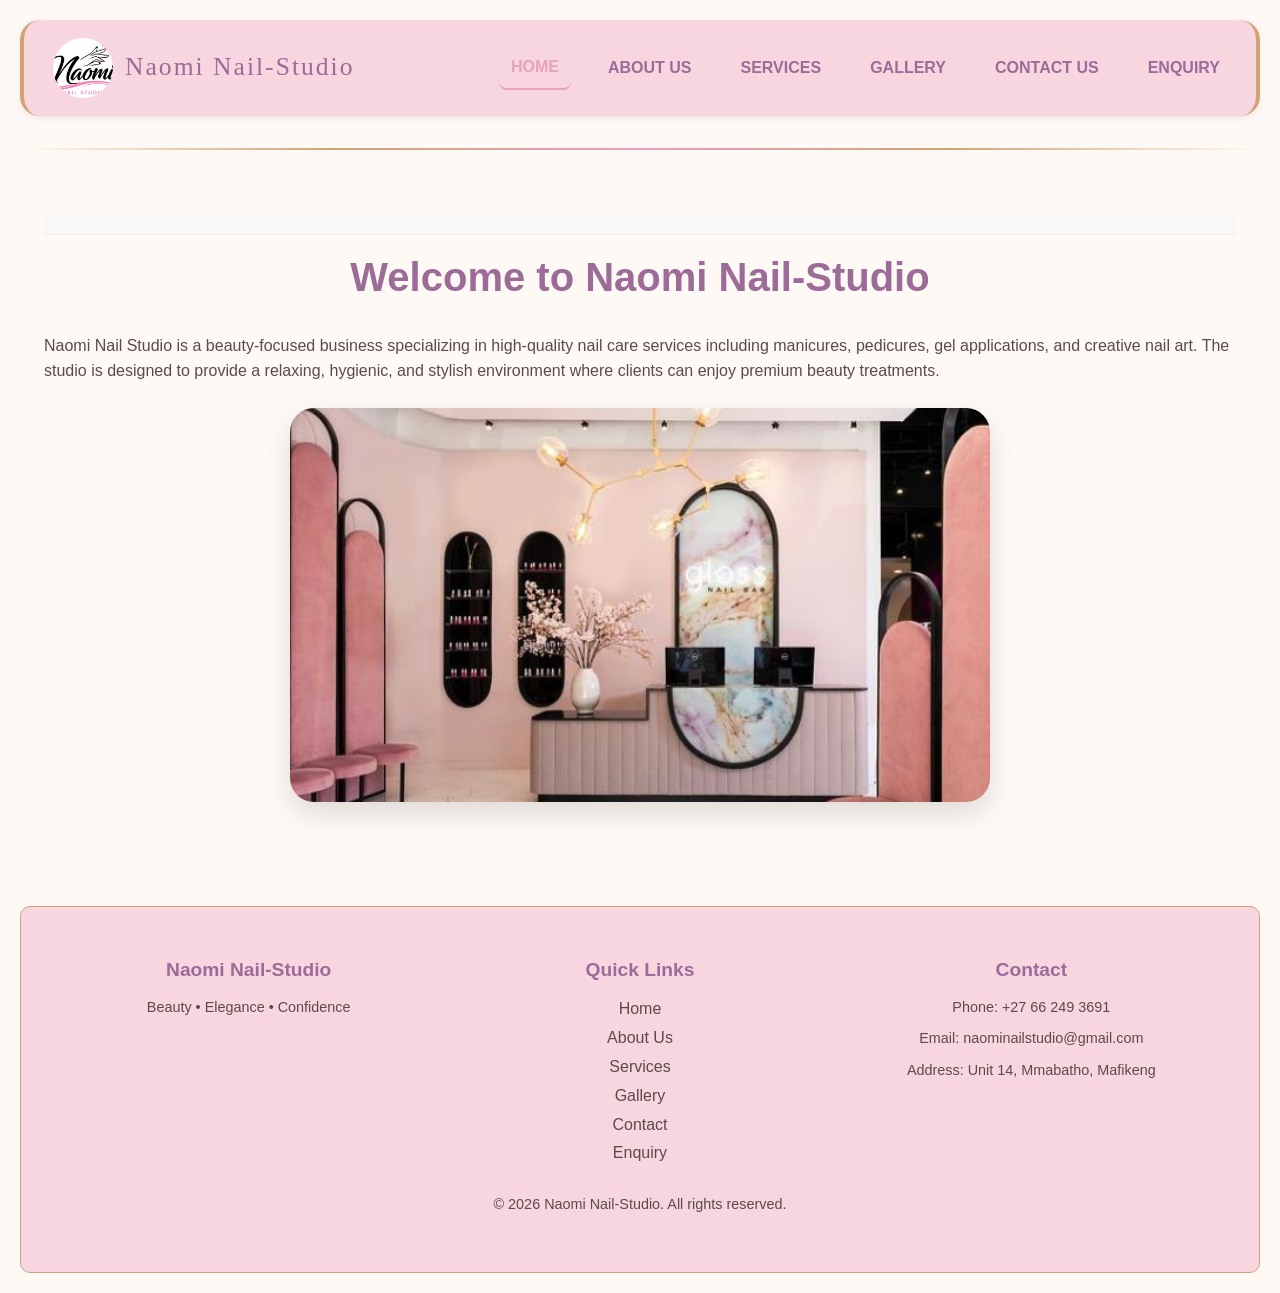
==== commit aff32344: "commit" ====
--- a/index.html
+++ b/index.html
@@ -28,7 +28,7 @@
         <!-- Mobile Menu Button (Font Awesome) -->
         <button class="menu-btn" id="menuBtn" aria-label="Toggle navigation menu">
             <i class="fas fa-bars"></i>
-            <span class="menu-text">Menu</span>
+           
         </button>
 
         <!-- Navigation -->
@@ -49,7 +49,7 @@
     ============================================ -->
     <main>
         <!-- Fixed Date/Time Display - Single instance only -->
-        <p id="datetime"></p>
+        <p id="datetime" align="left"></p>
         
         <h1>Welcome to Naomi Nail-Studio</h1>
         <p>Naomi Nail Studio is a beauty-focused business specializing in high-quality nail care services including manicures, pedicures, gel applications, and creative nail art. The studio is designed to provide a relaxing, hygienic, and stylish environment where clients can enjoy premium beauty treatments.</p>
--- a/Assets/css/style.css
+++ b/Assets/css/style.css
@@ -1,3 +1,4 @@
+
 /* ============================================
    NAOMI NAIL-STUDIO - COMPLETE STYLESHEET
    All Pages: Home, About, Services, Gallery, Contact, Enquiry
@@ -66,6 +67,8 @@
     margin-bottom: 0;
     box-shadow: 0 2px 6px rgba(0, 0, 0, 0.08);
     flex-wrap: wrap;
+    position: sticky;
+    top: 0;
 }
 
 /* Logo */
@@ -125,7 +128,10 @@
     border-bottom: 2px solid #e8a0bf;
 }
 
-/* Mobile Menu Button (Hamburger) */
+/* ============================================
+   MOBILE MENU BUTTON (HAMBURGER)
+   ============================================ */
+
 .menu-btn {
     display: none;
     background: none;
@@ -137,10 +143,14 @@
     transition: 0.3s;
     align-items: center;
     gap: 8px;
+    border-radius: 8px;
+    z-index: 101;
+    position: relative;
 }
 
 .menu-btn:hover {
     color: #e8a0bf;
+    background: rgba(232, 160, 191, 0.1);
     transform: scale(1.05);
 }
 
@@ -605,7 +615,7 @@
 }
 
 .popup-box h2 {
-    color: #b76e79;
+    color: #9c6b98;
     margin-bottom: 15px;
     font-size: 2rem;
 }
@@ -627,7 +637,7 @@
 }
 
 .popup-box input:focus {
-    border-color: #b76e79;
+    border-color: #9c6b98;
 }
 
 .popup-box button {
@@ -635,7 +645,7 @@
     padding: 14px;
     border: none;
     border-radius: 30px;
-    background: #b76e79;
+    background: #9c6b98;
     color: white;
     font-size: 1rem;
     cursor: pointer;
@@ -643,6 +653,7 @@
 }
 
 .popup-box button:hover {
+    background: #d4a373;
     transform: translateY(-2px);
 }
 
@@ -669,7 +680,7 @@
 
 .footer {
     border-radius: 10px;
-    background: #9c6b98;
+    background: #f7d6e0;
     color: #5c4a4a;
     text-align: center;
     padding: 2.5rem;
@@ -690,7 +701,7 @@
     font-family: "Arial", sans-serif;
     font-size: 1.2rem;
     margin-bottom: 0.5rem;
-    color: #d4a373;
+    color: #9c6b98;
     display: inline-block;
     padding-bottom: 0.2rem;
 }
@@ -711,7 +722,7 @@
 }
 
 .footer-section ul li a:hover {
-    color: #ffffff;
+    color: #9c6b98;
 }
 
 .footer-section p {
@@ -857,7 +868,7 @@
     }
 }
 
-/* Tablet Portrait (768px - 481px) */
+/* Tablet Portrait (768px - 481px) - MOBILE MENU ACTIVATED */
 @media screen and (max-width: 768px) {
     body {
         padding: 12px;
@@ -869,6 +880,8 @@
         flex-direction: row;
         flex-wrap: wrap;
         justify-content: space-between;
+        position: sticky;
+        top: 0;
     }
 
     #logo-image {
@@ -880,47 +893,97 @@
         font-size: 1.2rem;
     }
 
-    /* Show mobile menu button */
+    /* ==========================================
+       SHOW MOBILE MENU BUTTON - FIXED
+       ========================================== */
+    
     .menu-btn {
-        display: flex;
-    }
-
-    /* Hide navigation by default on mobile */
+        display: flex !important;
+        align-items: center;
+        gap: 8px;
+        padding: 10px 15px;
+        font-size: 1.8rem;
+        background: rgba(156, 107, 152, 0.1);
+        border-radius: 10px;
+        border: 2px solid #9c6b98;
+        color: #9c6b98;
+        cursor: pointer;
+        transition: all 0.3s ease;
+        z-index: 101;
+        position: relative;
+        order: 2;
+    }
+
+    .menu-btn:hover {
+        background: rgba(156, 107, 152, 0.2);
+        transform: scale(1.02);
+    }
+
+    .menu-btn:active {
+        transform: scale(0.95);
+    }
+
+    .menu-btn .menu-text {
+        font-size: 0.85rem;
+        font-weight: 600;
+        font-family: "Poppins", sans-serif;
+        color: #9c6b98;
+    }
+
+    /* ==========================================
+       MOBILE NAVIGATION - FIXED
+       ========================================== */
+
     .navbar {
-        display: none;
+        display: none !important;
         position: absolute;
-        top: 75px;
+        top: 100%;
         left: 0;
         width: 100%;
         background: #f7d6e0;
         flex-direction: column;
         text-align: center;
         padding: 20px 0;
-        box-shadow: 0 5px 15px rgba(0, 0, 0, 0.1);
+        box-shadow: 0 10px 20px rgba(0, 0, 0, 0.15);
         border-radius: 0 0 15px 15px;
-        gap: 10px;
-        z-index: 99;
+        gap: 5px;
+        z-index: 1000;
+        border-top: 2px solid #d4a373;
     }
 
     .navbar.active {
-        display: flex;
+        display: flex !important;
     }
 
     .navbar a {
         display: block;
-        width: 100%;
-        padding: 12px 20px;
+        width: 90%;
+        margin: 0 auto;
+        padding: 14px 20px;
         border-radius: 8px;
+        font-size: 1rem;
+        text-align: center;
+        color: #5c4a4a;
+        border-bottom: 1px solid rgba(156, 107, 152, 0.1);
+        transition: all 0.2s ease;
+    }
+
+    .navbar a:last-child {
+        border-bottom: none;
     }
 
     .navbar a:hover {
-        background: rgba(232, 160, 191, 0.2);
+        background: rgba(232, 160, 191, 0.3);
         transform: none;
+        color: #9c6b98;
+        padding-left: 25px;
     }
 
     .navbar a.active-link {
-        background: rgba(232, 160, 191, 0.2);
-        border-bottom: none;
+        background: rgba(232, 160, 191, 0.3);
+        border-bottom: 2px solid #e8a0bf;
+        border-left: 3px solid #e8a0bf;
+        border-radius: 8px;
     }
 
     main {
@@ -995,7 +1058,7 @@
     }
 }
 
-/* Mobile (480px and below) */
+/* Mobile (480px and below) - HIDE MENU TEXT */
 @media screen and (max-width: 480px) {
     body {
         padding: 10px;
@@ -1006,6 +1069,7 @@
         padding: 10px 15px;
         border-left: 2px solid #d4a373;
         border-right: 2px solid #d4a373;
+        border-radius: 15px;
     }
 
     #logo-image {
@@ -1017,17 +1081,26 @@
         font-size: 1rem;
     }
 
+    /* Hide menu text on very small screens - show only icon */
     .menu-btn .menu-text {
         display: none;
     }
 
+    .menu-btn {
+        padding: 8px 12px;
+        font-size: 1.5rem;
+        border-width: 1.5px;
+    }
+
     .navbar {
-        top: 65px;
+        top: 100%;
+        padding: 15px 0;
     }
 
     .navbar a {
         font-size: 0.9rem;
-        padding: 10px 15px;
+        padding: 12px 15px;
+        width: 95%;
     }
 
     main {
@@ -1178,4 +1251,9 @@
         width: 80px;
         height: 80px;
     }
+
+    .menu-btn {
+        padding: 6px 10px;
+        font-size: 1.3rem;
+    }
 }
